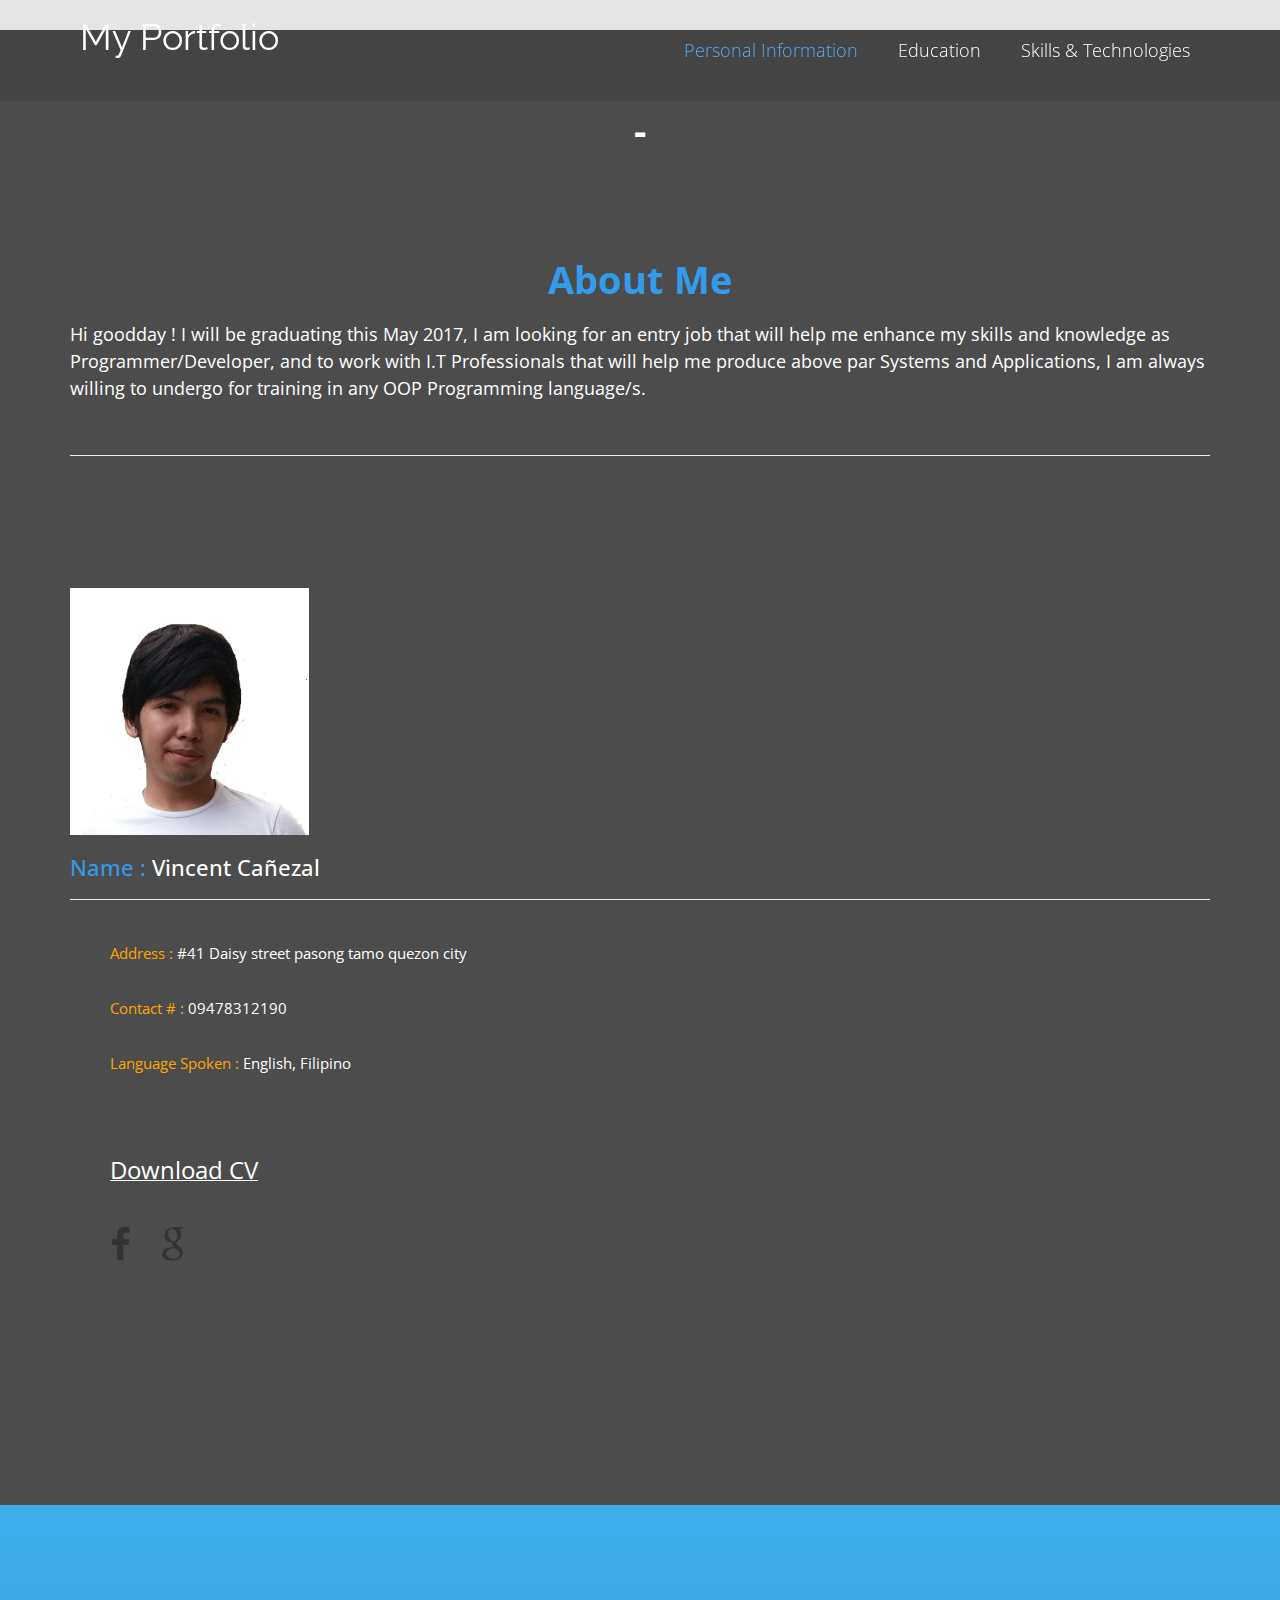
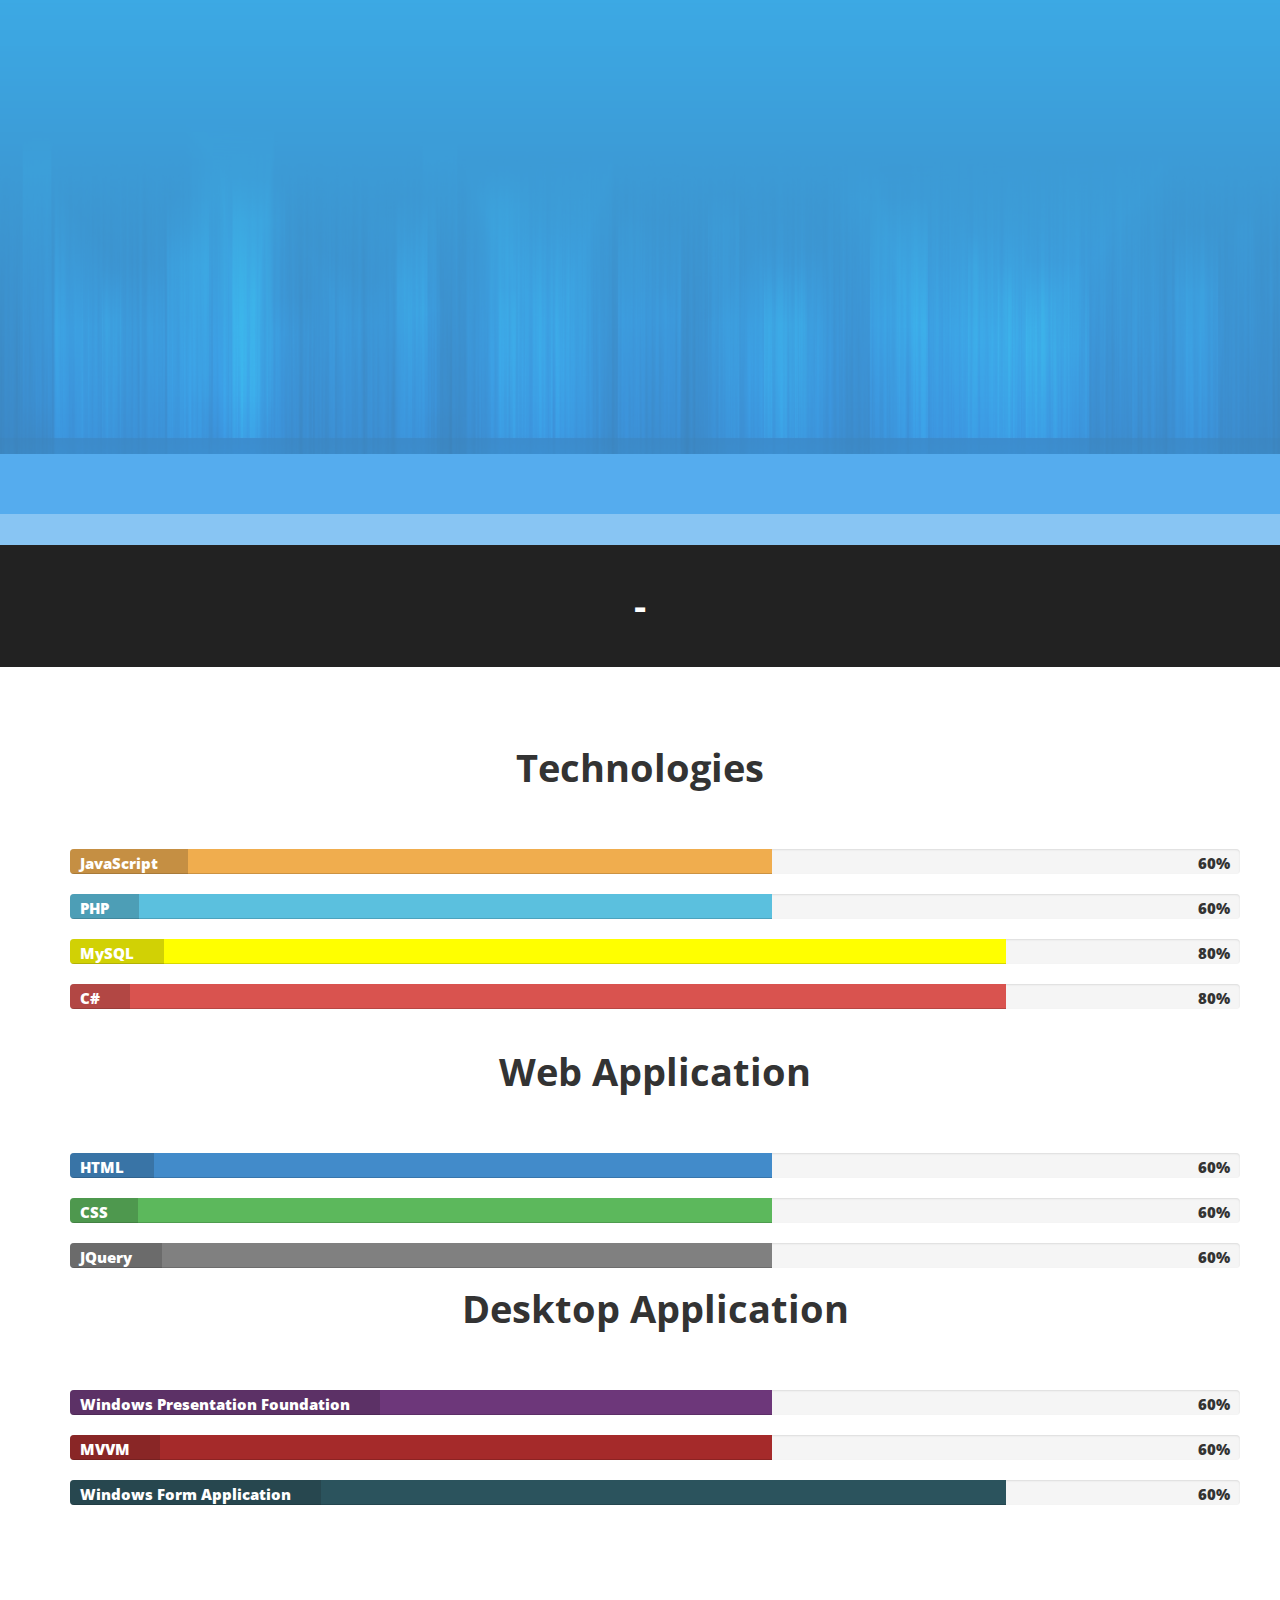
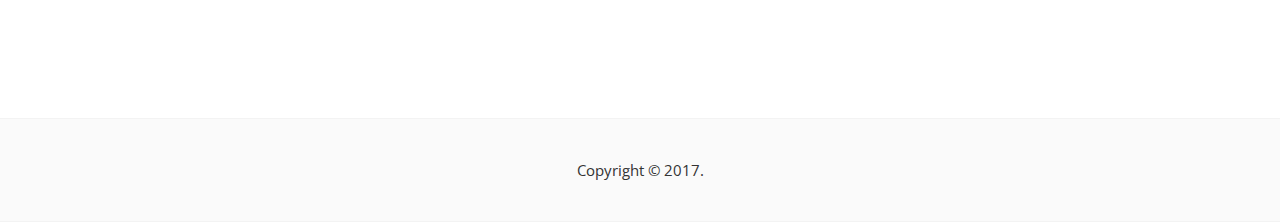
==== index.html @ 4379fb76 "awts" ====
<!DOCTYPE html>
<!--[if IE 9]> <html lang="en" class="ie9"> <![endif]-->
<!--[if !IE]><!-->
<html lang="en">
<!--<![endif]-->
	<head>
		<meta charset="utf-8">
		<title>Cañezal Vincent
		
		</title>
		<meta name="description" content="Worthy a Bootstrap-based, Responsive HTML5 Template">
		<meta name="author" content="htmlcoder.me">

	
		<meta name="viewport" content="width=device-width, initial-scale=1.0">

		
		<link rel="shortcut icon" href="v.gif">

		
		<link href='http://fonts.googleapis.com/css?family=Open+Sans:400italic,700italic,400,700,300&amp;subset=latin,latin-ext' rel='stylesheet' type='text/css'>
		<link href='http://fonts.googleapis.com/css?family=Raleway:700,400,300' rel='stylesheet' type='text/css'>


		<link href="bootstrap/css/bootstrap.css" rel="stylesheet">

	
		<link href="fonts/font-awesome/css/font-awesome.css" rel="stylesheet">

		
		<link href="css/animations.css" rel="stylesheet">

		
		<link href="css/style.css" rel="stylesheet">

	
		<link href="css/custom.css" rel="stylesheet">
	</head>

	<body class="no-trans">

		<div class="scrollToTop"><i class="icon-up-open-big"></i></div>

		<header class="header fixed clearfix navbar navbar-fixed-top">
			<div class="container">
				<div class="row">
					<div class="col-md-4">

						<div class="header-left clearfix">

						
							<div class="logo smooth-scroll">
								
							</div>

							<div class="site-name-and-slogan smooth-scroll">
								<div class="site-name"><a href="#banner">My Portfolio</a></div>
						
							</div>

						</div>
					
					</div>
					<div class="col-md-8">

						
						<div class="header-right clearfix">

					
							
							<div class="main-navigation animated">

								<nav class="navbar navbar-default" role="navigation">
									<div class="container-fluid">

										<div class="navbar-header">
											<button type="button" class="navbar-toggle" data-toggle="collapse" data-target="#navbar-collapse-1">
												<span class="sr-only">Toggle navigation</span>
												<span class="icon-bar"></span>
												<span class="icon-bar"></span>
												<span class="icon-bar"></span>
											</button>
										</div>

										<div class="collapse navbar-collapse scrollspy smooth-scroll" id="navbar-collapse-1">
											<ul class="nav navbar-nav navbar-right">
												<li class="active"><a href="#Personal">Personal Information</a></li>
												
												<li><a href="#Educ">Education</a></li>
											
												<li><a href="#Skills">Skills & Technologies</a></li>
											</ul>
										</div>

									</div>
								</nav>
					

							</div>
				

						</div>
				 

					</div> 
				</div>
			</div>
		</header>
		<div  class="section translucent-bg bg-image-2 pb-clear">
				<div class="container">
					<h1 class="title text-center" id="Personal">-</h1>
					<br><br><br>
					<h1 align="Center"><span>About Me</span></h1>


					<p>
					<font color="#fff" size="4px">
					Hi goodday ! I will be graduating this May 2017, I am looking for an entry job that will help me enhance my skills and knowledge as Programmer/Developer, and to work with I.T Professionals that will help me produce above par Systems and Applications, I am always willing to undergo for training in any OOP Programming language/s.
					</font>
					</p>
					<br>
					<hr>

					<br><br><br><br>

					<br><img src ="images\pic.png" border="solid:1px" style="width:21%"><h3><span Style ="font-color=blue">Name : </span>Vincent Cañezal</h3></img>
					<hr>
					<br>
					<ul style="list-style: none">
						<li><p><font color="orange">Address :</font> #41 Daisy street pasong tamo quezon city</p></li>
						<br>
						<li><p><font color="orange">Contact # : </font>09478312190</p></li>
						<br>
						<li><p><font color="orange">Language Spoken : </font>English, Filipino</p></li>
						<br> <br><br>
						<li><a Style="text-decoration=none" href="ResumeGrad.docx" download><font size="5%">Download CV</font></a><li>

							<ul class="list-icons">
									
								</ul>
								<ul class="social-links">
									<li class="facebook"><a target="_blank" href="https://www.facebook.com/MrCentz"><i class="fa fa-facebook"></i></a></li>
									
									<li class="googleplus"><a target="_top" href="mailto:csVincentCanezal@gmail.com" ><i class="fa fa-google"></i></a></li>
								
								</ul>
					</ul>


					<br><br><br><br><br><br><br>
					<div class="space"></div>
					<div class="row">
						
						<div class="col-sm-6">
							<div class="footer-content">
								<form role="form" id="footer-form">
								
								</form>
							</div>
						</div>
						<div class="col-sm-6">
							<div class="footer-content">
								<p class="large"></p>
							
							</div>
						</div>
					</div>
				</div>
			</div>

		
		<div class="section translucent-bg bg-image-1 blue">
			<div class="container object-non-visible" data-animation-effect="fadeIn">
				<h1 id="Educ"  class="text-center title">Education and Activities</h1>
				<div class="space"></div>
				<div class="row">
					<div class="col-sm-6">
					<hr>
						<div class="media">
							<div class="media-body text-left">

								<h4 class="media-heading">&nbsp;&nbsp;&nbsp;&nbsp; &nbsp;&nbsp;&nbsp;&nbsp;&nbsp;&nbsp;&nbsp;&nbsp;&nbsp;&nbsp;&nbsp;&nbsp;&nbsp;&nbsp;&nbsp;&nbsp;&nbsp;&nbsp;&nbsp;&nbsp;&nbsp;&nbsp;&nbsp;&nbsp;&nbsp;&nbsp;&nbsp;&nbsp;&nbsp;&nbsp;&nbsp;&nbsp;&nbsp;&nbsp;&nbsp;&nbsp;&nbsp;&nbsp;Education</h4>
								<p></p>
							</div>

							<div class="media-right">
								<i class="fa fa-cog"></i>
							</div>
						</div>
						<div class="media">
							<div class="media-body text-right">
								<h4 class="media-heading">School</h4>
								<p>*&nbsp; Systems Technology Institute (STI) Fairview</p>
							</div>
							<div class="media-right">
								<i class="fa fa-graduation-cap"></i>
							</div>
						</div>
						<div class="media">
							<div class="media-body text-right">
								<h4 class="media-heading">Bachelor's Degree</h4>
								<p>* &nbsp;&nbsp; &nbsp;  Bachelor of Science in Computer Science</p>
							</div>
							<div class="media-right">
								<i class="fa fa-desktop"></i>
							</div>
						</div>
						<div class="media">
							<div class="media-body text-right">
								<h4 class="media-heading">Years Attended</h4>
								<p>*     &nbsp;&nbsp; &nbsp; &nbsp; &nbsp; &nbsp; &nbsp; &nbsp; &nbsp; &nbsp; &nbsp; &nbsp; &nbsp; &nbsp; &nbsp; &nbsp; &nbsp; &nbsp; &nbsp; &nbsp; &nbsp; &nbsp; &nbsp; &nbsp; &nbsp;&nbsp; &nbsp;  2013 ~ 2017</p>
							</div>
							<div class="media-right">
								<i class="fa fa-clock-o"></i>
							</div>
						</div>
					</div>
					<hr>
				<div class="space visible-xs"></div>
					<div class="col-sm-6">
						<div class="media">
							<div class="media-right">
								<i class="fa fa-tasks"></i>
							</div>
							<div class="media-body">
								<h4 class="media-heading">School Activities</h4>
								<p></p>
							</div>
							<br>
						</div>
						<div class="media">
							<div class="media-left">
							
							</div>
							<div class="media-body">
								<h4 class="media-heading">* Participate in Into Programming</h4>
								
							</div>
						</div>
						<div class="media">
							<div class="media-left">
								
							</div>
							<div class="media-body">
								<h4 class="media-heading">* Participate in Tower of Hanoi</h4>
								
							</div>
						</div>
						<div class="media">
							<div class="media-left">
						
							</div>
							<div class="media-body">
								<h4 class="media-heading">* 3rd Place in Physics Exhibit ( Educational Game [ C# ] )</h4>
							
							</div>
						</div>
						<div class="media">
							<div class="media-left">
								
							</div>
							<div class="media-body">
								<h4 class="media-heading">* 2nd Place in Speed Typing Contest</h4>
							
							</div>
						</div>
					</div>
				</div>
					</div>
				</div>
			</div>
		</div>
		
		<div class="default-bg space blue">
			<div class="container">
				<div class="row">
					<div class="col-md-8 col-md-offset-2">
						<h1 class="text-center"></h1>
					</div>
				</div>
			</div>
		</div>
		<!-- section end -->

		
					
					</div>
				</div>
			</div>
		</div>
		<!-- section end -->

		
			<!-- section start -->
			<!-- ================ -->
			<div class="translucent-bg blue">
				<div class="container">
					<div class="list-horizontal">
						<div class="row">
							<div class="col-xs-2">
								<div class="list-horizontal-item">
									
								</div>
							</div>
							<div class="col-xs-2">
								<div class="list-horizontal-item">
									
								</div>
							</div>
							<div class="col-xs-2">
								<div class="list-horizontal-item">
									
								</div>
							</div>
							<div class="col-xs-2">
								<div class="list-horizontal-item">
									
								</div>
							</div>
							<div class="col-xs-2">
								<div class="list-horizontal-item">
									
								</div>
							</div>
							<div class="col-xs-2">
								<div class="list-horizontal-item">
							
								</div>
							</div>
						</div>
					</div>
				</div>
			</div>
			<!-- section end -->
		</div>
		<!-- section end -->

		<!-- section start -->
		<!-- ================ -->
		<div class="default-bg space">
			<div class="container">
				<div class="row">
					<div class="col-md-8 col-md-offset-2">
						<h1 class="text-center">-</h1>
					</div>
				</div>
			</div>
		</div>
		<!-- section end -->

		<!-- footer start -->
		<!-- ================ -->
		<footer id="footer">

			<!-- .footer start -->
			<!-- ================ -->
			<div class="footer section">
				<div class="container">
					<h1 class="title text-center" id="Skills">Technologies</h1>
					<div class="space"></div>
												<div class="container">
	<div class="row">
	        
	<div class="progress">
            <div class="progress-bar progress-bar-warning" role="progressbar" aria-valuenow="60" aria-valuemin="0" aria-valuemax="100" style="width: 60%">
                <span class="sr-only">60% Complete (warning)</span>
            </div>
            <span class="progress-type">JavaScript</span>
            <span class="progress-completed">60%</span>
        </div>
<div class="progress">
            <div class="progress-bar progress-bar-info" role="progressbar" aria-valuenow="60" aria-valuemin="0" aria-valuemax="100" style="width: 60%">
                <span class="sr-only">20% Complete (info)</span>
            </div>
            <span class="progress-type">PHP</span>
            <span class="progress-completed">60%</span>
        </div>
       
       <div class="progress">
            <div class="progress-bar progress-bar-danger4" role="progressbar" aria-valuenow="60" aria-valuemin="0" aria-valuemax="100" style="width: 80%">
                <span class="sr-only">20% Complete (info)</span>
            </div>
            <span class="progress-type">MySQL</span>
            <span class="progress-completed">80%</span>
        </div>
         <div class="progress">
            <div class="progress-bar progress-bar-danger" role="progressbar" aria-valuenow="80" aria-valuemin="0" aria-valuemax="100" style="width: 80%">
                <span class="sr-only">80% Complete (danger)</span>
            </div>
            <span class="progress-type">C#</span>
            <span class="progress-completed">80%</span>
        </div>    
<br>
        <h1 class ="title text-center">Web Application</h1>
        <div class ="space"> </div>


         <div class="progress">
            <div class="progress-bar" role="progressbar" aria-valuenow="60" aria-valuemin="0" aria-valuemax="100" style="width: 60%;">
                <span class="sr-only">60% Complete</span>
            </div>
            <span class="progress-type">HTML</span>
            <span class="progress-completed">60%</span>
        </div>
        <div class="progress">
            <div class="progress-bar progress-bar-success" role="progressbar" aria-valuenow="60" aria-valuemin="0" aria-valuemax="100" style="width: 60%">
                <span class="sr-only">40% Complete (success)</span>
            </div>
            <span class="progress-type">CSS </span>
            <span class="progress-completed">60%</span>
        </div>
        
   

          <div class="progress">
            <div class="progress-bar progress-bar-danger2" role="progressbar" aria-valuenow="20" aria-valuemin="0" aria-valuemax="100" style="width: 60%">
                <span class="sr-only">60% Complete (danger)</span>
            </div>
            <span class="progress-type">JQuery</span>
            <span class="progress-completed">60%</span>
        </div>

 

       <h1 class="title text-center">Desktop Application</h1>
       <div class="space"> </div>

		<div class="progress">
            <div class="progress-bar progress-bar-danger3" role="progressbar" aria-valuenow="20" aria-valuemin="0" aria-valuemax="100" style="width: 60%">
                <span class="sr-only">60% Complete (danger)</span>
            </div>
            <span class="progress-type">Windows Presentation Foundation</span>
            <span class="progress-completed">60%</span>
        </div>

         <div class="progress">
            <div class="progress-bar progress-bar-danger5" role="progressbar" aria-valuenow="20" aria-valuemin="0" aria-valuemax="100" style="width: 60%">
                <span class="sr-only">60% Complete (danger)</span>
            </div>
            <span class="progress-type">MVVM</span>
            <span class="progress-completed">60%</span>
        </div>
       <div class="progress">
            <div class="progress-bar progress-bar-danger6" role="progressbar" aria-valuenow="20" aria-valuemin="0" aria-valuemax="100" style="width: 80%">
                <span class="sr-only">60% Complete (danger)</span>
            </div>
            <span class="progress-type">Windows Form Application</span>
            <span class="progress-completed">60%</span>
        </div>

		

    

          
	</div>


</div>
						<div class="col-sm-6">
							<div class="footer-content">
							<br><br><br><br><br>
							</div>
						</div>
					</div>
				</div>
			</div>
			<!-- .footer end -->

			<!-- .subfooter start -->
			<!-- ================ -->
			<div class="subfooter">
				<div class="container">
					<div class="row">
						<div class="col-md-12">
							<p class="text-center">Copyright © 2017.</p>
						</div>
					</div>
				</div>
			</div>
			<!-- .subfooter end -->

		</footer>
		<!-- footer end -->

		<!-- JavaScript files placed at the end of the document so the pages load faster
		================================================== -->
		<!-- Jquery and Bootstap core js files -->
		<script type="text/javascript" src="plugins/jquery.min.js"></script>
		<script type="text/javascript" src="bootstrap/js/bootstrap.min.js"></script>

		<!-- Modernizr javascript -->
		<script type="text/javascript" src="plugins/modernizr.js"></script>

		<!-- Isotope javascript -->
		<script type="text/javascript" src="plugins/isotope/isotope.pkgd.min.js"></script>
		
		<!-- Backstretch javascript -->
		<script type="text/javascript" src="plugins/jquery.backstretch.min.js"></script>

		<!-- Appear javascript -->
		<script type="text/javascript" src="plugins/jquery.appear.js"></script>

		<!-- Initialization of Plugins -->
		<script type="text/javascript" src="js/template.js"></script>

		<!-- Custom Scripts -->
		<script type="text/javascript" src="js/custom.js"></script>

	</body>
</html>
---- css/animations.css ----
/*!
Animate.css - http://daneden.me/animate
Licensed under the MIT license - http://opensource.org/licenses/MIT

Copyright (c) 2014 Daniel Eden
*/

@import url(animate.css);

/*
Theme Name: Worthy - Free Powerful Theme by HtmlCoder
Author:HtmlCoder
Author URI:http://www.htmlcoder.me
Version:1.0.0
Created:November 2014
License: Creative Commons Attribution 3.0 License (https://creativecommons.org/licenses/by/3.0/)
File Description: Custom Animations
*/

/*Custom Animations*/

@-webkit-keyframes fadeInDownSmall {
  0% {
    opacity: 0;
    -webkit-transform: translate3d(0, -20px, 0);
    transform: translate3d(0, -20px, 0);
  }

  100% {
    opacity: 1;
    -webkit-transform: translate3d(0, 0, 0);
    transform: translate3d(0, 0, 0);
  }
}

@keyframes fadeInDownSmall {
  0% {
    opacity: 0;
    -webkit-transform: translate3d(0, -20px, 0);
    -ms-transform: translate3d(0, -20px, 0);
    transform: translate3d(0, -20px, 0);
  }

  100% {
    opacity: 1;
    -webkit-transform: translate3d(0, 0, 0);
    -ms-transform: translate3d(0, 0, 0);
    transform: translate3d(0, 0, 0);
  }
}

.fadeInDownSmall {
  -webkit-animation-name: fadeInDownSmall;
  animation-name: fadeInDownSmall;
}

@-webkit-keyframes fadeInLeftSmall {
  0% {
    opacity: 0;
    -webkit-transform: translate3d(-20px, 0, 0);
    transform: translate3d(-20px, 0, 0);
  }

  100% {
    opacity: 1;
    -webkit-transform: none;
    transform: none;
  }
}

@keyframes fadeInLeftSmall {
  0% {
    opacity: 0;
    -webkit-transform: translate3d(-20px, 0, 0);
    -ms-transform: translate3d(-20px, 0, 0);
    transform: translate3d(-20px, 0, 0);
  }

  100% {
    opacity: 1;
    -webkit-transform: none;
    -ms-transform: none;
    transform: none;
  }
}

.fadeInLeftSmall {
  -webkit-animation-name: fadeInLeftSmall;
  animation-name: fadeInLeftSmall;
}

@-webkit-keyframes fadeInRightSmall {
  0% {
    opacity: 0;
    -webkit-transform: translate3d(20px, 0, 0);
    transform: translate3d(20px, 0, 0);
  }

  100% {
    opacity: 1;
    -webkit-transform: none;
    transform: none;
  }
}

@keyframes fadeInRightSmall {
  0% {
    opacity: 0;
    -webkit-transform: translate3d(20px, 0, 0);
    -ms-transform: translate3d(20px, 0, 0);
    transform: translate3d(20px, 0, 0);
  }

  100% {
    opacity: 1;
    -webkit-transform: none;
    -ms-transform: none;
    transform: none;
  }
}

.fadeInRightSmall {
  -webkit-animation-name: fadeInRightSmall;
  animation-name: fadeInRightSmall;
}

@-webkit-keyframes fadeInUpSmall {
  0% {
    opacity: 0;
    -webkit-transform: translate3d(0, 20px, 0);
    transform: translate3d(0, 20px, 0);
  }

  100% {
    opacity: 1;
    -webkit-transform: none;
    transform: none;
  }
}

@keyframes fadeInUpSmall {
  0% {
    opacity: 0;
    -webkit-transform: translate3d(0, 20px, 0);
    -ms-transform: translate3d(0, 20px, 0);
    transform: translate3d(0, 20px, 0);
  }

  100% {
    opacity: 1;
    -webkit-transform: none;
    -ms-transform: none;
    transform: none;
  }
}

.fadeInUpSmall {
  -webkit-animation-name: fadeInUpSmall;
  animation-name: fadeInUpSmall;
}
---- css/style.css ----
li#cv:hover
{
		border:solid;
	border-color:white;
	border-width:1px;
}
li#email:hover
{
		border:solid;
	border-color:white;
	border-width:1px;
	text-align:bottom;
}


li#cv
{
	font-size:16px;
	text-decoration: none;
}

li.View{

	display:inline-block;
    float:left;
    background-color:#111;
     text-align: center;
     font-size:20px;
    width:10%;
    height:50px;
    text-decoration: none;
   
    margin-left:2px;
 
	
}
body {
	font-family: 'Open Sans', sans-serif;
}
.site-name {
	font-family: 'Raleway', sans-serif;
}
html,
body {
	height: 100%;
}
body {
	font-size: 15px;
	line-height: 1.50;
	color: #333333;
	background-color: #ffffff;
	position: relative;
}
h1,
h2,
h3,
h4,
h5,
h6 {
	color: #333333;
}
h1 {
	font-size: 38px;
	font-weight: 700;
	margin-bottom: 20px;
}
h2 {
	font-size: 28px;
	margin-bottom: 15px;
}
h3 {
	font-size: 22px;
}
h4 {
	font-size: 18px;
	font-weight: 700;
}
h5 {
	font-size: 16px;
	text-transform: uppercase;
	font-weight: 700;
}
h6 {
	font-weight: 700;
}
h1 span,
h2 span,
h3 span,
h4 span {
	color: #339BEB;
}
.text-colored {
	color: #55acee;
}
a {
	color: #55acee;
}
a:hover {
	color: #339BEB;
}
a:focus,
a:active {
	outline: none;
}
.large {
	font-size: 18px;
}
img {
	display: block;
	max-width: 100%;
	height: auto;
}
.list-unstyled li {
	padding: 5px 0;
}
.list-horizontal {
	padding: 15px 0;
}
.list-horizontal-item img {
	display: block;
	margin: 0 auto;
}
.list-icons {
	padding: 0;
	margin: 20px 0;
	list-style: none;
	font-size: 18px;
}
.list-icons li {
	padding: 0 0 15px 0;
}
blockquote {
	border-left: none;
	padding-left: 0;
	padding-right: 0;
}
.title {
	margin-top: 0;
}

/* Layout
----------------------------------------------------------------------------- */
.header {
	color: #ffffff;
	background-color: rgba(0, 0, 0, 0.10);
	padding: 10px 0;
	-webkit-transition: all 0.2s ease-in-out;
	-moz-transition: all 0.2s ease-in-out;
	-o-transition: all 0.2s ease-in-out;
	-ms-transition: all 0.2s ease-in-out;
	transition: all 0.2s ease-in-out;
}
.banner {
	width: 100%;
	height: 100%;
	min-height: 100%;
	position: relative;
	color: #fff;
	background: url("../images/grayback.jpg") 50% 0px no-repeat;
}
.banner-image {


}
.banner:after {
	position: absolute;
	top: 0;
	left: 0;
	right: 0;
	bottom: 0;
	background-color: rgba(23, 32, 42, 0.55);
	content: "";
}
.banner-caption {
	position: absolute;
	top: 20%;
	left:2%;
	width: 100%;
	z-index: 2;
}
.subfooter {
	background-color: #fafafa;
	border-top: 1px solid #f3f3f3;
	border-bottom: 1px solid #f3f3f3;
	padding: 40px 0;
}
.section {
	background-color: #ffffff;
	padding: 80px 0;
}

/* Backgrounds
----------------------------------------------------------------------------- */
.default-bg {
	background-color: #222222;
	color: #ffffff;
}
.default-bg.blue {
	background-color: #55acee;
}
.translucent-bg {
	color: #ffffff;
}
.default-bg h1,
.default-bg h2,
.default-bg h3,
.default-bg h4,
.default-bg h5,
.default-bg h6,
.translucent-bg h1,
.translucent-bg h2,
.translucent-bg h3,
.translucent-bg h4,
.translucent-bg h5,
.translucent-bg h6 {
	color: #ffffff;
}
.default-bg blockquote footer,
.translucent-bg blockquote footer {
	color: #cccccc;
}
.default-bg a,
.translucent-bg a {
	color: #ffffff;
	text-decoration: underline;
}
.default-bg a:hover,
.translucent-bg a:hover {
	text-decoration: none;
}
.translucent-bg {
	-webkit-background-size: cover !important;
	-moz-background-size: cover !important;
	-o-background-size: cover !important;
	background-size: cover !important;
	background-position: 50% 0;
	background-repeat: no-repeat;
	z-index: 1;
	position: relative;
}
.translucent-bg .translucent-bg {
	margin-top: 80px;
	z-index: 3;
}
.translucent-bg:after {
	content: "";
	position: absolute;
	top: 0;
	left: 0;
	z-index: 2;
	width: 100%;
	height: 100%;
	background-color: rgba(0, 0, 0, 0.7);
}
.translucent-bg.blue:after {
	background-color: rgba(85, 172, 238, 0.7);
}
.translucent-bg .container {
	z-index: 3;
	position: relative;
}
.bg-image-1 {
	background: url("../images/lightblues.jpg") 50% 0px no-repeat;
}
.bg-image-2 {
	background: url("../images/bg-image-2.jpg") 50% 0px no-repeat;
}

/* Misc
----------------------------------------------------------------------------- */
.object-non-visible {
	opacity: 0;
	filter: alpha(opacity=0);
}
.object-visible,
.touch .object-non-visible {
	opacity: 1 !important;
	filter: alpha(opacity=100) !important;
}

/* Targeting only Firefox for smoothest animations */
@-moz-document url-prefix() {
	.object-visible,
	.touch .object-non-visible {
		-webkit-transition: opacity 0.6s ease-in-out;
		-moz-transition: opacity 0.6s ease-in-out;
		-o-transition: opacity 0.6s ease-in-out;
		-ms-transition: opacity 0.6s ease-in-out;
		transition: opacity 0.6s ease-in-out;
	}
}
.space {
	padding: 20px 0;
}
.pr-10 {
	padding-right: 10px;
}
.pl-10 {
	padding-left: 10px;
}
.pb-clear {
	padding-bottom: 0;
}

/* Sections
----------------------------------------------------------------------------- */
.banner-caption h1,
.banner-caption h2,
.banner-caption h3,
.banner-caption h4,
.banner-caption h5,
.banner-caption h6 {
	color: #ffffff;
}
.banner-caption h1 {
	font-size: 60px;
}
.subfooter p {
	margin-bottom: 0;
}

/* Template Components
----------------------------------------------------------------------------- */
/* Buttons
---------------------------------- */
.btn {
	padding: 8px 15px;
	font-size: 14px;
	line-height: 1.42857143;
	min-width: 160px;
	text-align: center;
	border-radius: 0;
	text-transform: uppercase;
	-webkit-transition: all 0.2s ease-in-out;
	-moz-transition: all 0.2s ease-in-out;
	-ms-transition: all 0.2s ease-in-out;
	-o-transition: all 0.2s ease-in-out;
	transition: all 0.2s ease-in-out;
}
.btn-default {
	color: #55acee;
	border: 1px solid #cccccc;
}
.btn-default:hover {
	color: #ffffff;
	background-color: #339BEB;
	border-color: #339BEB;
}

/* Collapse
---------------------------------- */
.panel-group .panel {
	-webkit-border-radius: 0px;
	-moz-border-radius: 0px;
	border-radius: 0px;
	border: none;
}
.panel-default > .panel-heading {
	padding: 0;
	outline: none;
	border: none;
	-webkit-border-radius: 0;
	-moz-border-radius: 0;
	-o-border-radius: 0;
	border-radius: 0;
	width: 100%;
}
.panel-default > .panel-heading + .panel-collapse > .panel-body {
	border: 1px solid #f0f0f0;
	border-top: none;
	background-color: #fafafa
}
.panel-heading a {
	font-weight: 400;
	padding: 12px 35px 12px 15px;
	display: inline-block;
	width: 100%;
	background-color: #55acee;
	color: #ffffff;
	position: relative;
	text-decoration: none;
}
.panel-heading a.collapsed {
	color: #ffffff;
	background-color: #333333;
}
.panel-heading a:after {
	font-family: "FontAwesome";
	content: "\f147";
	position: absolute;
	right: 15px;
	font-size: 14px;
	font-weight: 300;
	top: 50%;
	line-height: 1;
	margin-top: -7px;
}
.panel-heading a.collapsed:after {
	content: "\f196";
}
.panel-heading a:hover {
	text-decoration: none;
	background-color: #55acee;
	color: #ffffff;
}
.panel-title a i {
	padding-right: 10px;
	font-size: 20px;
}

/* Pills
---------------------------------- */
.nav-pills > li.active > a,
.nav-pills > li.active > a:hover,
.nav-pills > li.active > a:focus,
.nav-pills > li > a:hover {
	background-color: #55acee;
	border-color: #55acee;
	color: #ffffff;
}
.nav-pills > li > a {
	border-radius: 0;
	padding: 8px 20px;
	border: 1px solid #cacaca;
	color: #666666;
	font-size: 12px;
	text-transform: uppercase;
	font-weight: 300;
}

/* Forms
---------------------------------- */
.form-control {
	height: 45px;
	-webkit-border-radius: 0px;
	-moz-border-radius: 0px;
	border-radius: 0px;
}
.form-control-feedback {
	color: #cccccc;
}
.has-feedback label.sr-only ~ .form-control-feedback {
	top: 15px;
}
textarea {
	resize: vertical;
}

/* Modals
---------------------------------- */
.modal-content {
	-webkit-border-radius: 0px;
	-moz-border-radius: 0px;
	border-radius: 0px;
}
.modal-header {
	background-color: #55acee;
	color: #ffffff;
}
.modal-header h4 {
	color: #ffffff;
}
.modal-header .close {
	font-weight: 300;
	color: #FFFFFF;
	text-shadow: none;
	filter: alpha(opacity=100);
	opacity: 1;
}

/* Large devices (Large desktops 1200px and up) */
@media (min-width:1200px) {
	.modal-lg {
		width: 1140px;
	}
}

/* Media
---------------------------------- */
.media .fa {
	font-size: 24px;
	width: 40px;
	height: 25px;
	line-height: 25px;
	padding: 0 5px;
	text-align: center;
}

/* Navigations
----------------------------------------------------------------------------- */
.header .navbar {
	margin-bottom: 0;
}
.main-navigation .navbar-default {
	background-color: transparent;
	border: none;
}
.main-navigation .navbar-default .navbar-nav > li > a {
	color: #fff;
	padding: 10px 20px;
	font-size: 18px;
	font-weight: 300;
}
.main-navigation .navbar-default .navbar-nav > li.active > a {
	background-color: transparent;
	color: #55acee;
}
.main-navigation .navbar-default .navbar-nav > li > a:hover,
.main-navigation .navbar-default .navbar-nav > li.active > a:hover {
	color: #55acee;
}
@media (min-width:768px) {
	.main-navigation .navbar-default .navbar-nav > li > a {
		padding-top: 30px;
		padding-bottom: 30px;
		-webkit-transition: all 0.3s ease-in-out;
		-moz-transition: all 0.3s ease-in-out;
		-o-transition: all 0.3s ease-in-out;
		-ms-transition: all 0.3s ease-in-out;
		transition: all 0.3s ease-in-out;
	}
}
@media (min-width:768px) and (max-width:991px) {
	.main-navigation .container-fluid {
		padding-left: 0;
		padding-right: 0;
	}
	.navbar-nav {
		float: left !important;
	}
}
@media (max-width:767px) {
	.header.navbar-fixed-top {
		position: absolute;
	}
}

/* Fixed Header
----------------------------------------------------------------------------- */
.fixed-header-on .header {
	background-color: rgba(0, 0, 0, 0.95);
	padding: 5px 0;
}
.fixed-header-on .site-name {
	font-size: 24px;
}
.fixed-header-on .logo {
	-webkit-transform: scale(0.8);
	transform: scale(0.8);
	margin-top: 0;
	margin-bottom: 0;
}
@media (min-width:768px) {
	.fixed-header-on .navbar-default .navbar-nav > li > a {
		padding-top: 20px;
		padding-bottom: 20px;
	}
}
@media (max-width:991px) {
	.fixed-header-on .logo,
	.fixed-header-on .site-name,
	.fixed-header-on .site-slogan {
		display: none;
	}
}

/* Blocks/Widgets
----------------------------------------------------------------------------- */
/* Logo, Site Name, Site Slogan
---------------------------------- */
.logo {
	margin: 10px 10px 10px 0;
	-webkit-transition: all 0.3s ease-in-out;
	-moz-transition: all 0.3s ease-in-out;
	-o-transition: all 0.3s ease-in-out;
	-ms-transition: all 0.3s ease-in-out;
	transition: all 0.3s ease-in-out;
}
.logo,
.site-name-and-slogan {
	float: left;
}
.site-name {
	font-size: 36px;
	-webkit-transition: all 0.3s ease-in-out;
	-moz-transition: all 0.3s ease-in-out;
	-o-transition: all 0.3s ease-in-out;
	-ms-transition: all 0.3s ease-in-out;
	transition: all 0.3s ease-in-out;
}
.site-name a {
	color: #ffffff;
}
.site-name a:hover {
	text-decoration: none;
}
.site-slogan {
	font-size: 12px;
}

/* Testimonials
---------------------------------- */
.testimonial .media-left {
	width: 60px;
}

/* Social Links
---------------------------------- */
.social-links {
	padding: 0;
	list-style: none;
	margin: 15px 0;
}
.social-links li {
	margin: 10px 25px 10px 0;
	display: inline-block;
	font-size: 36px;
}
.social-links li a {
	color: #333333;
	-webkit-transition: all 0.2s ease-in-out;
	-moz-transition: all 0.2s ease-in-out;
	-o-transition: all 0.2s ease-in-out;
	-ms-transition: all 0.2s ease-in-out;
	transition: all 0.2s ease-in-out;
}
.social-links li.twitter a:hover {
	color: #55acee;
}
.social-links li.skype a:hover {
	color: #00aff0;
}
.social-links li.linkedin a:hover {
	color: #0976b4;
}
.social-links li.googleplus a:hover {
	color: #dd4b39;
}
.social-links li.youtube a:hover {
	color: #b31217;
}
.social-links li.flickr a:hover {
	color: #ff0084;
}
.social-links li.facebook a:hover {
	color: #3b5998;
}
.social-links li.pinterest a:hover {
	color: #cb2027;
}

/* Isotope Items
---------------------------------- */
.filters {
	margin: 0 0 30px 0;
}
.filters .nav-pills > li {
	margin-right: 2px;
	margin-bottom: 2px;
}
.filters .nav-pills > li + li {
	margin-left: 0px;
}
.text-center.filters .nav-pills > li {
	margin-right: 2px;
	margin-left: 2px;
	margin-bottom: 2px;
	display: inline-block;
	float: none;
}
.isotope-container {
	overflow: hidden;
}
.isotope-item {
	margin-bottom: 20px;
}
.isotope-item .btn-default {
	color: #999999;
}
.isotope-item .btn-default:hover {
	color: #ffffff;
}
@media (max-width:480px) {
	.filters .nav-pills > li {
		width: 100%;
		display: block;
	}
}

/* Images Overlay
----------------------------------------------------------------------------- */
.overlay-container {
	position: relative;
	display: block;
	overflow: hidden;
}
.overlay {
	position: absolute;
	top: 0;
	bottom: -1px;
	left: 0;
	right: -1px;
	background-color: rgba(85, 172, 238, 0.9);
	cursor: pointer;
	overflow: hidden;
	opacity: 0;
	filter: alpha(opacity=0);
	-webkit-transform: scale(0.8);
	transform: scale(0.8);
	-webkit-transition: all linear 0.2s;
	-moz-transition: all linear 0.2s;
	-ms-transition: all linear 0.2s;
	-o-transition: all linear 0.2s;
	transition: all linear 0.2s;
}
.overlay:hover {
	text-decoration: none;
}
.overlay span {
	position: absolute;
	display: block;
	bottom: 10px;
	text-align: center;
	width: 100%;
	color: #ffffff;
	font-size: 13px;
	font-weight: 300;
}
.overlay i {
	position: absolute;
	left: 50%;
	top: 50%;
	font-size: 18px;
	line-height: 1x;
	color: #ffffff;
	margin-top: -8px;
	margin-left: -8px;
	text-align: center;
}
.overlay-container:hover .overlay {
	opacity: 1;
	filter: alpha(opacity=100);
	-webkit-transform: scale(1);
	transform: scale(1);
}
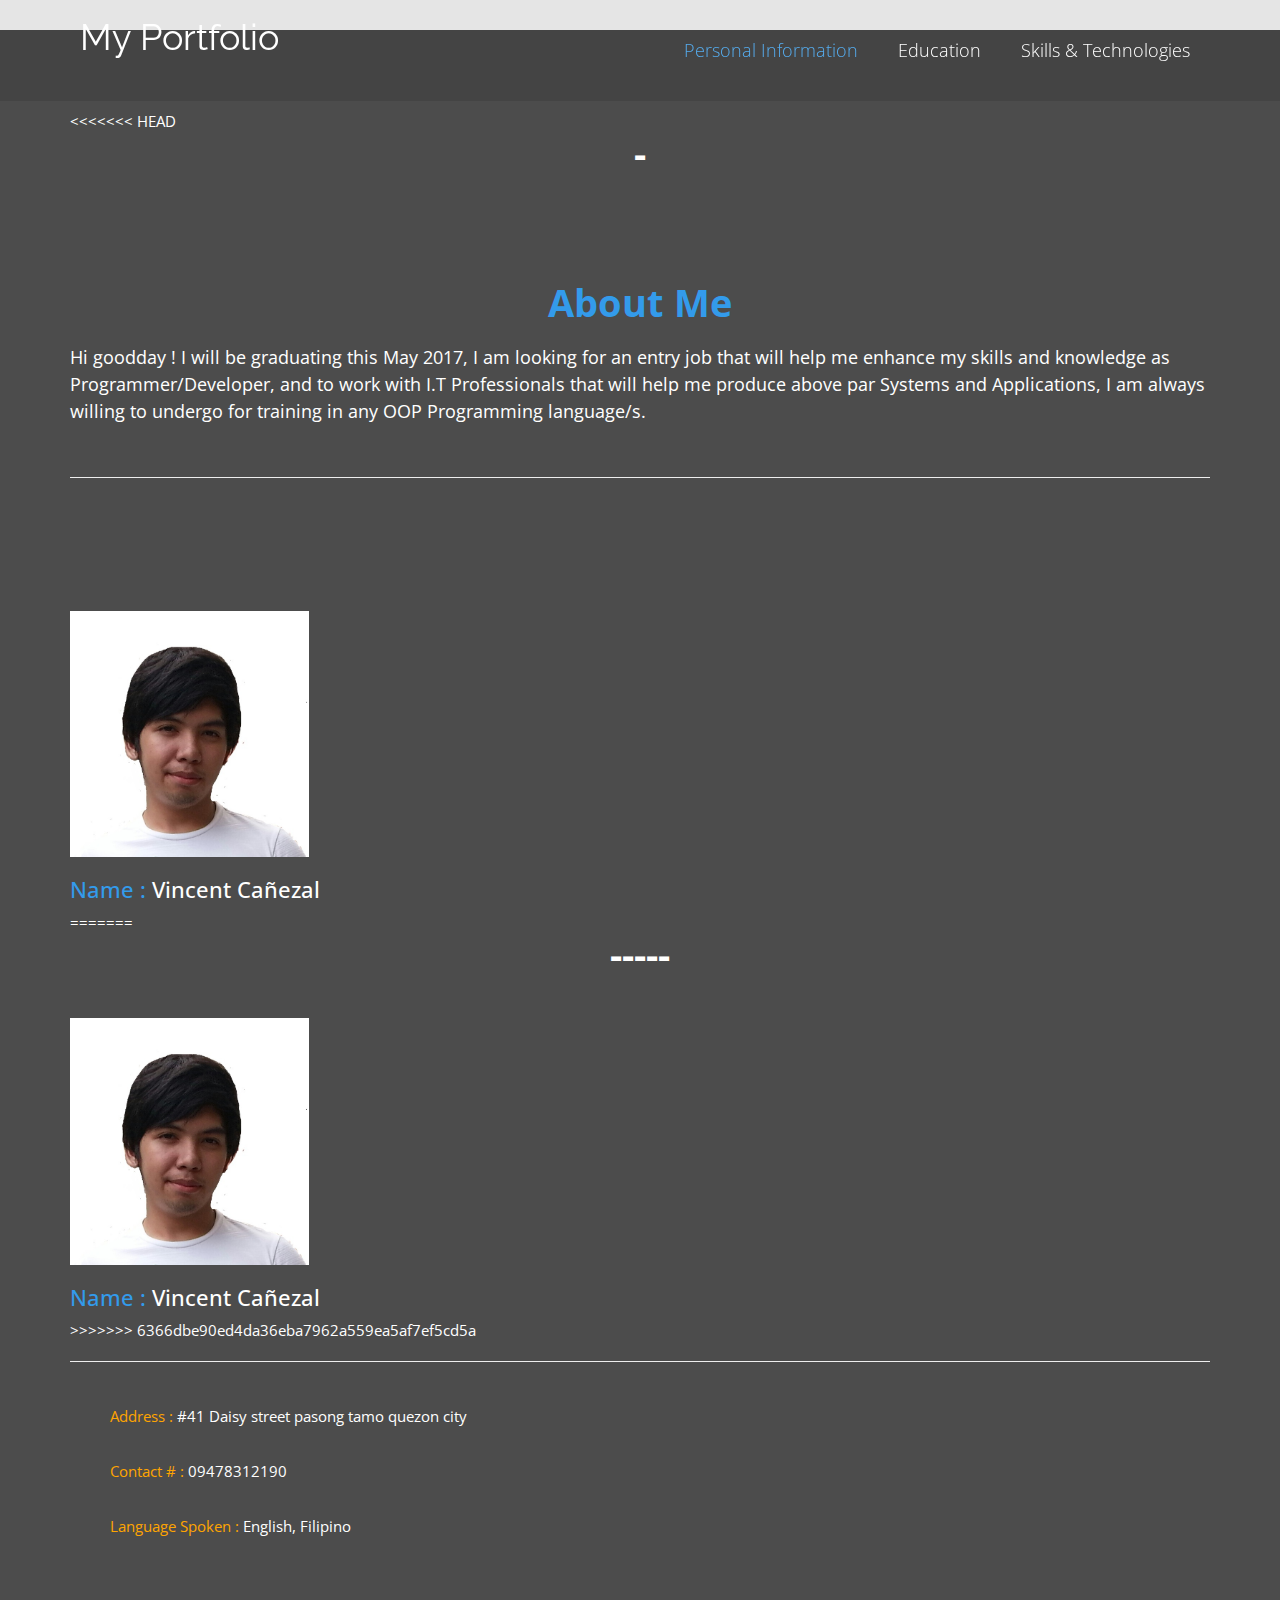
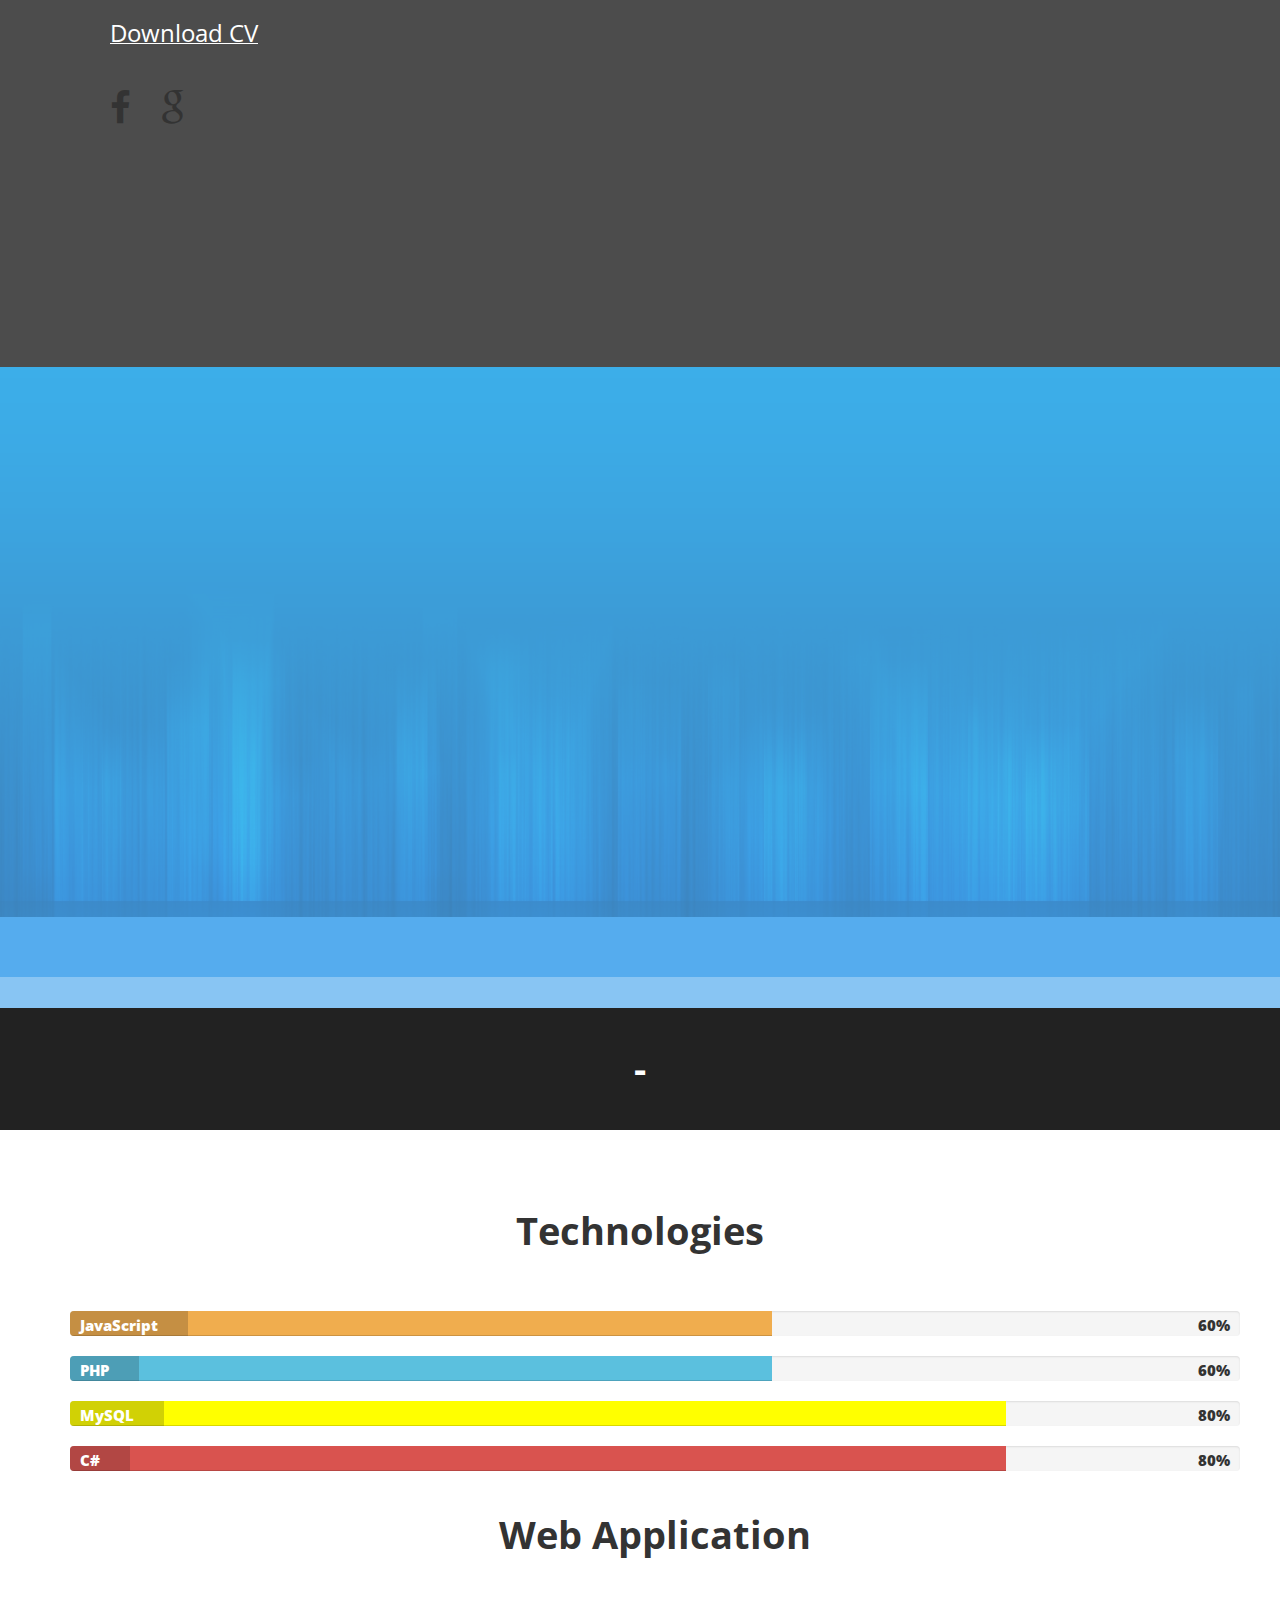
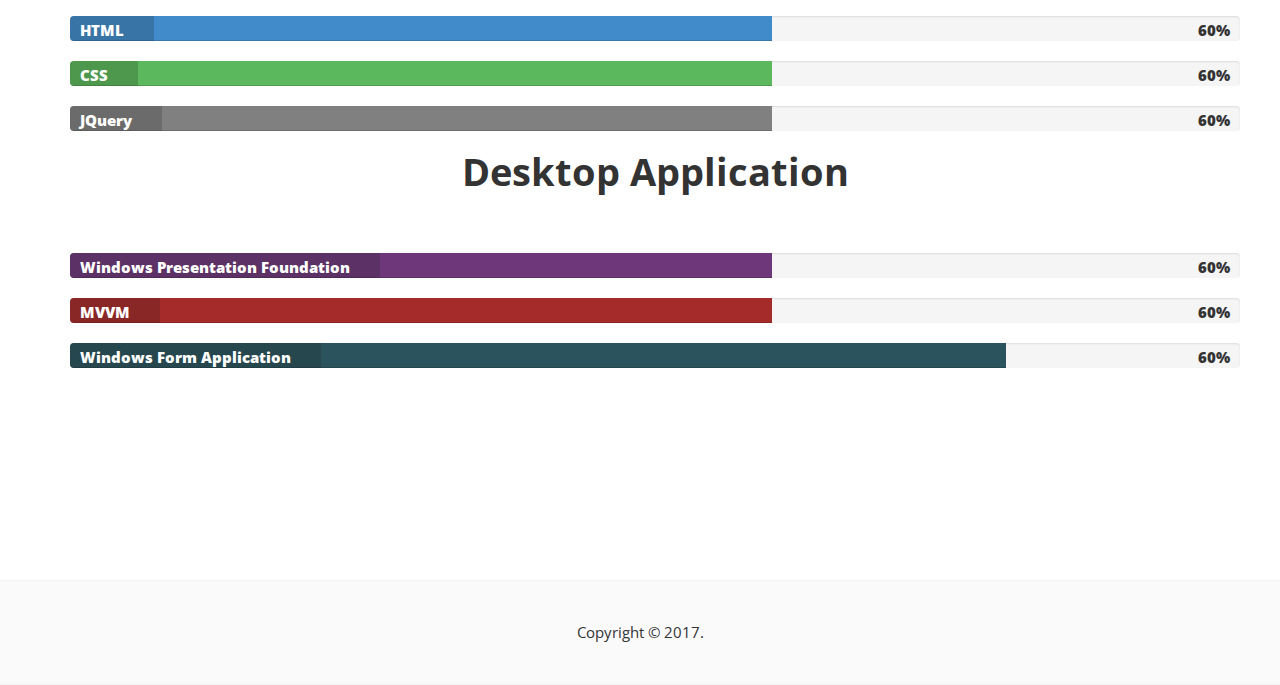
==== commit 30a2f3eb: "m'" ====
--- a/index.html
+++ b/index.html
@@ -108,6 +108,7 @@
 		</header>
 		<div  class="section translucent-bg bg-image-2 pb-clear">
 				<div class="container">
+<<<<<<< HEAD
 					<h1 class="title text-center" id="Personal">-</h1>
 					<br><br><br>
 					<h1 align="Center"><span>About Me</span></h1>
@@ -124,6 +125,10 @@
 					<br><br><br><br>
 
 					<br><img src ="images\pic.png" border="solid:1px" style="width:21%"><h3><span Style ="font-color=blue">Name : </span>Vincent Cañezal</h3></img>
+=======
+					<h1 class="title text-center" id="Personal">-----</h1>
+					<br><img src ="images\pic.png" border="solid:1px" Style="width:21%"><h3><span style ="font-color=blue">Name : </span>Vincent Cañezal</h3></img>
+>>>>>>> 6366dbe90ed4da36eba7962a559ea5af7ef5cd5a
 					<hr>
 					<br>
 					<ul style="list-style: none">
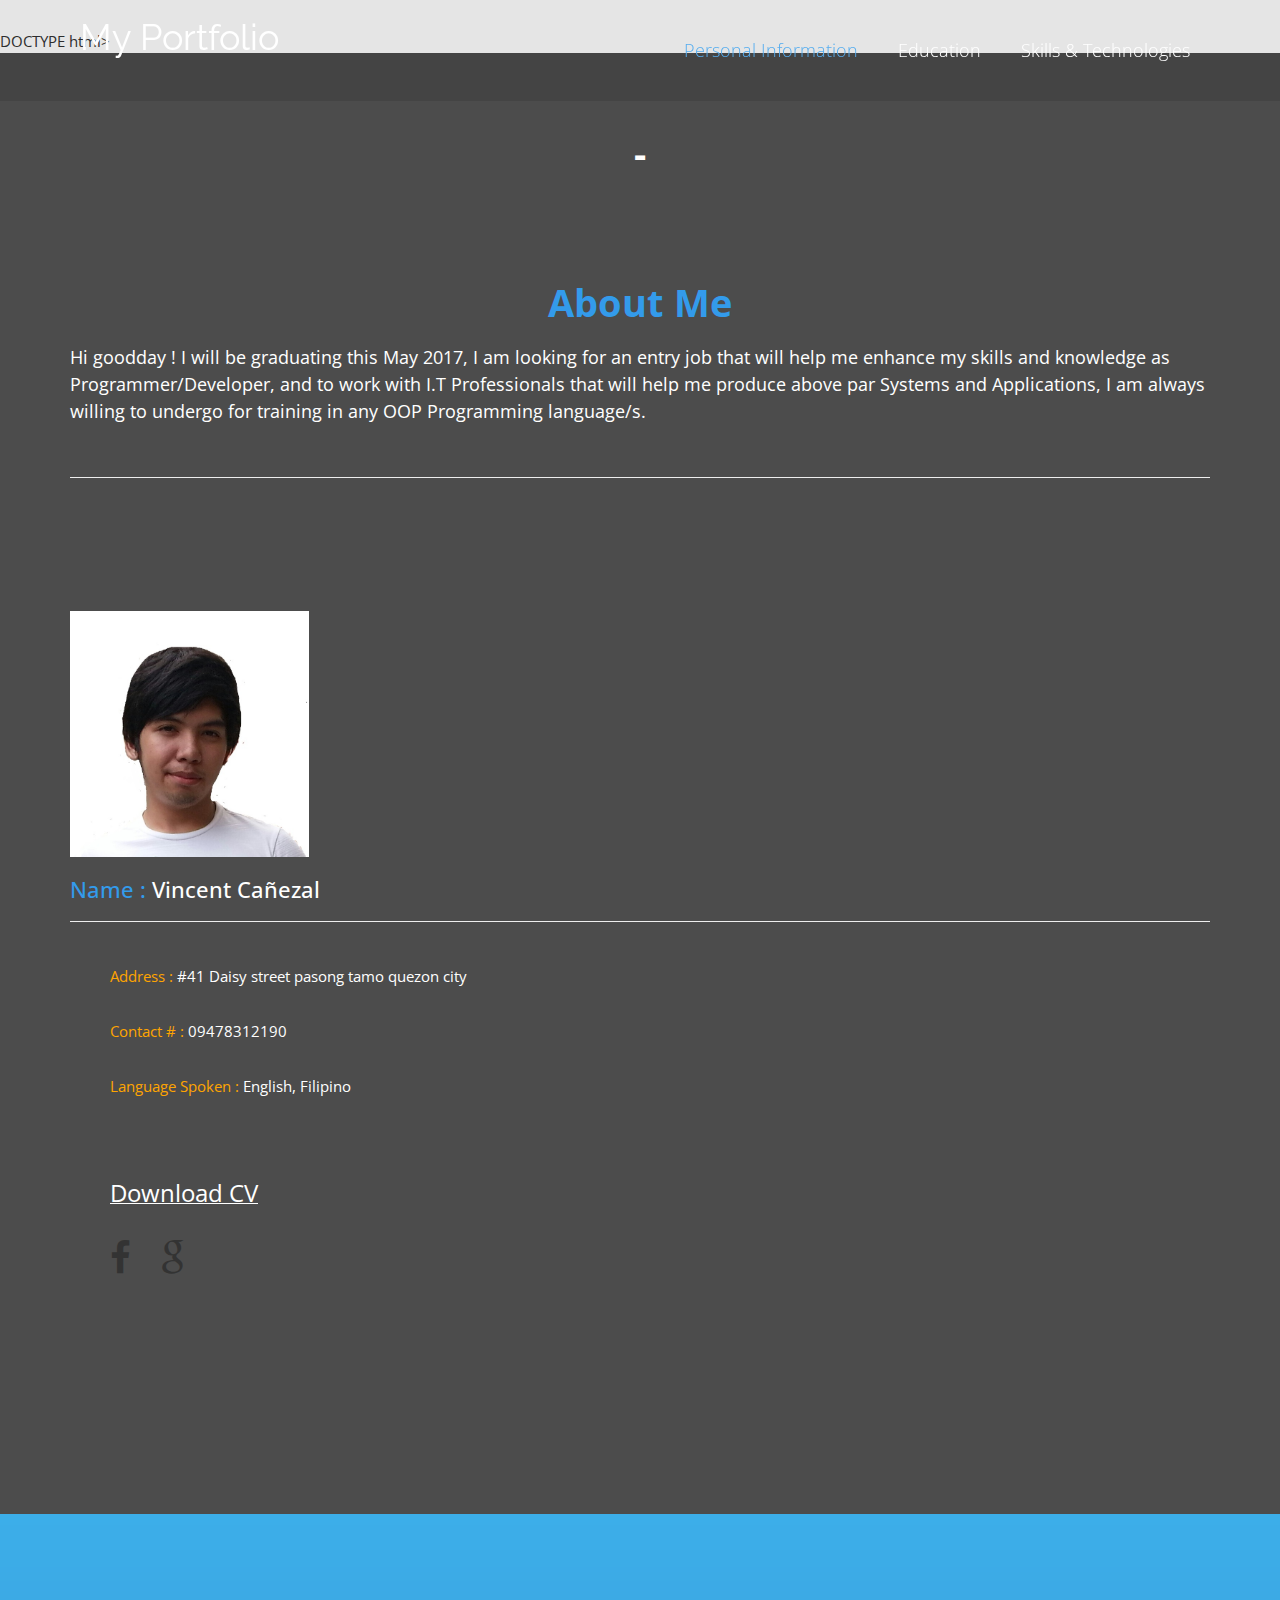
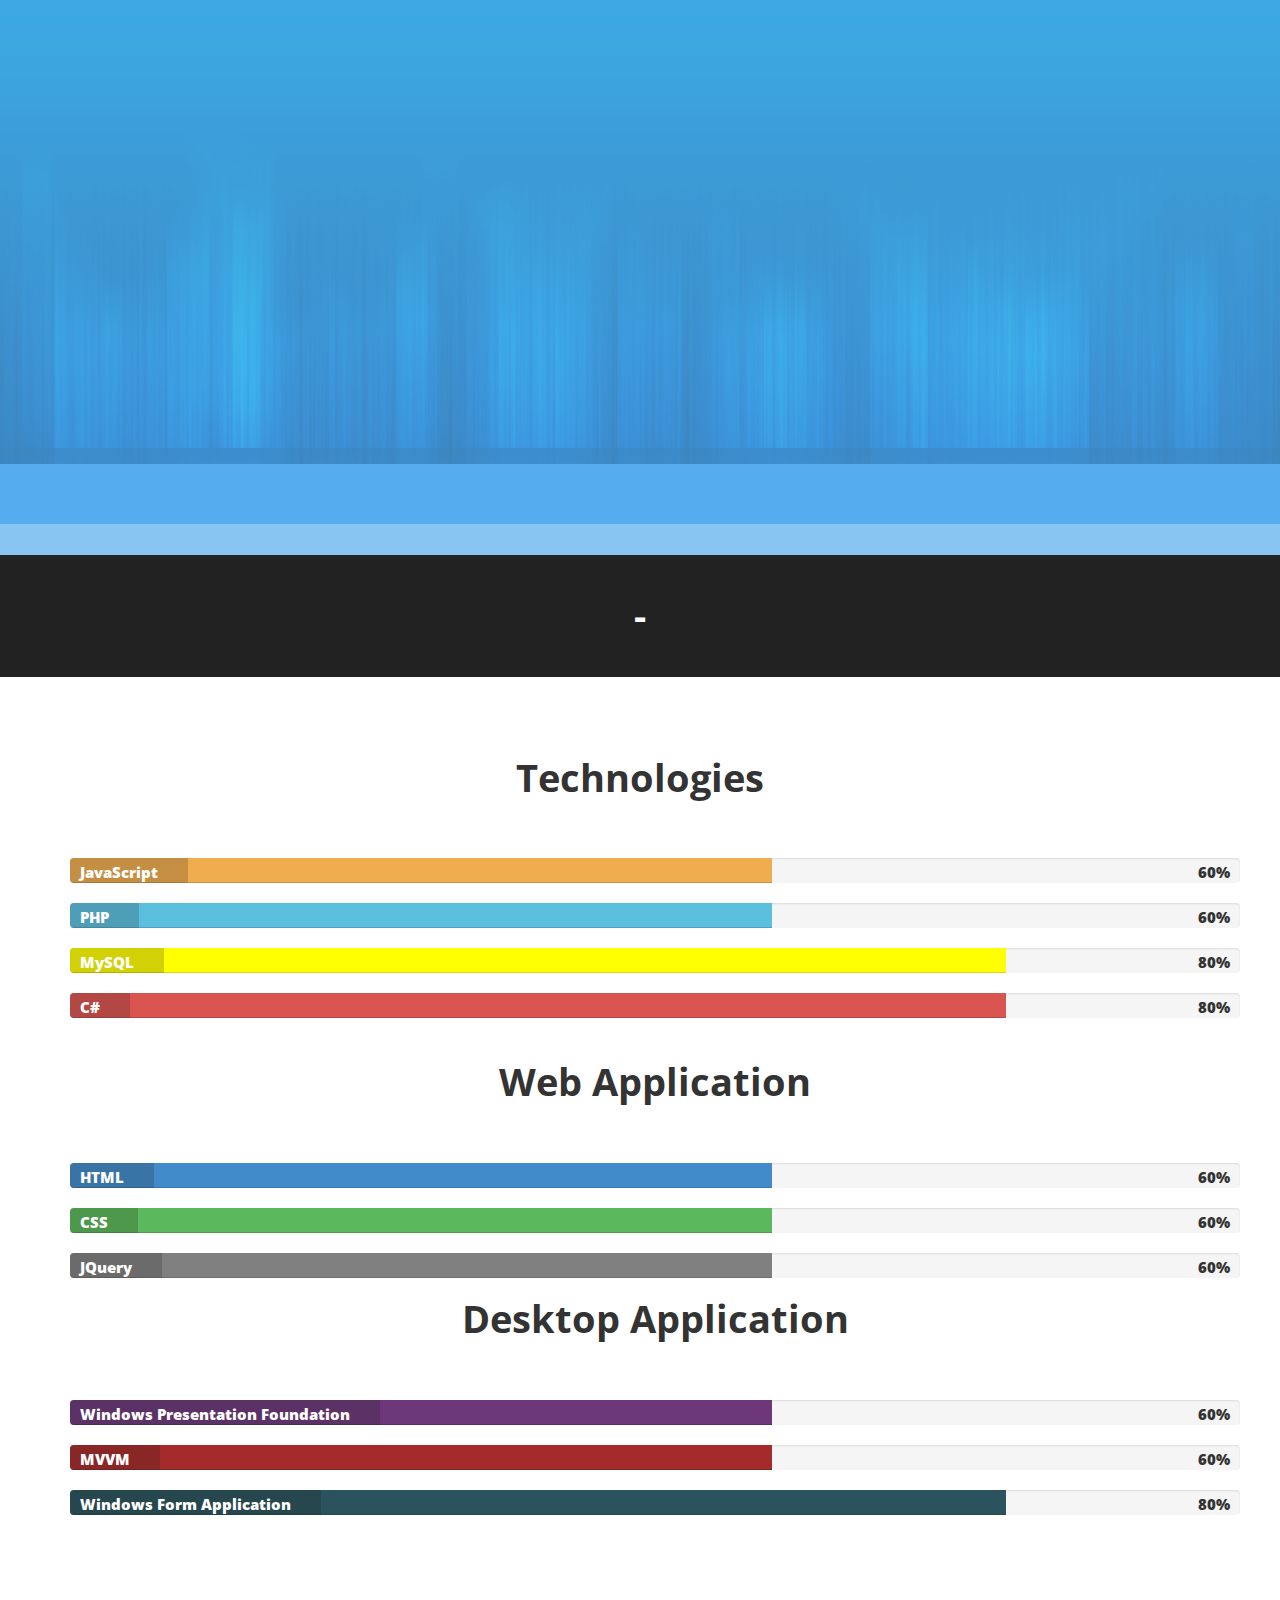
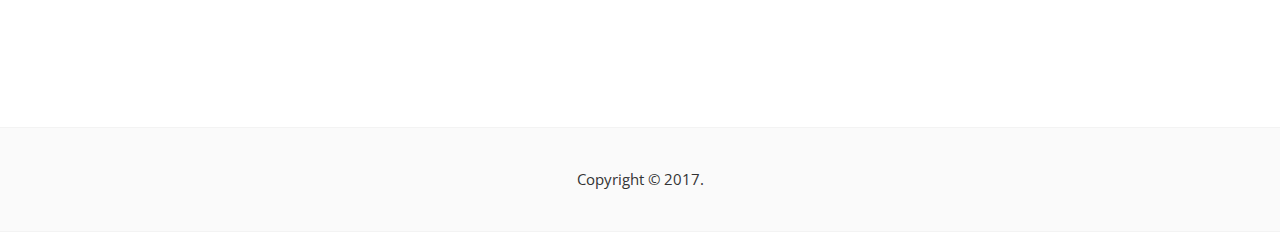
==== commit f1732b78: "VincentCommit" ====
--- a/index.html
+++ b/index.html
@@ -1,4 +1,4 @@
-<!DOCTYPE html>
+DOCTYPE html>
 <!--[if IE 9]> <html lang="en" class="ie9"> <![endif]-->
 <!--[if !IE]><!-->
 <html lang="en">
@@ -108,7 +108,7 @@
 		</header>
 		<div  class="section translucent-bg bg-image-2 pb-clear">
 				<div class="container">
-<<<<<<< HEAD
+
 					<h1 class="title text-center" id="Personal">-</h1>
 					<br><br><br>
 					<h1 align="Center"><span>About Me</span></h1>
@@ -124,11 +124,8 @@
 
 					<br><br><br><br>
 
-					<br><img src ="images\pic.png" border="solid:1px" style="width:21%"><h3><span Style ="font-color=blue">Name : </span>Vincent Cañezal</h3></img>
-=======
-					<h1 class="title text-center" id="Personal">-----</h1>
 					<br><img src ="images\pic.png" border="solid:1px" Style="width:21%"><h3><span style ="font-color=blue">Name : </span>Vincent Cañezal</h3></img>
->>>>>>> 6366dbe90ed4da36eba7962a559ea5af7ef5cd5a
+
 					<hr>
 					<br>
 					<ul style="list-style: none">
@@ -447,10 +444,10 @@
         </div>
        <div class="progress">
             <div class="progress-bar progress-bar-danger6" role="progressbar" aria-valuenow="20" aria-valuemin="0" aria-valuemax="100" style="width: 80%">
-                <span class="sr-only">60% Complete (danger)</span>
+                <span class="sr-only">80% Complete (danger)</span>
             </div>
             <span class="progress-type">Windows Form Application</span>
-            <span class="progress-completed">60%</span>
+            <span class="progress-completed">80%</span>
         </div>
 
 		
@@ -513,4 +510,3 @@
 		<script type="text/javascript" src="js/custom.js"></script>
 
 	</body>
-</html>
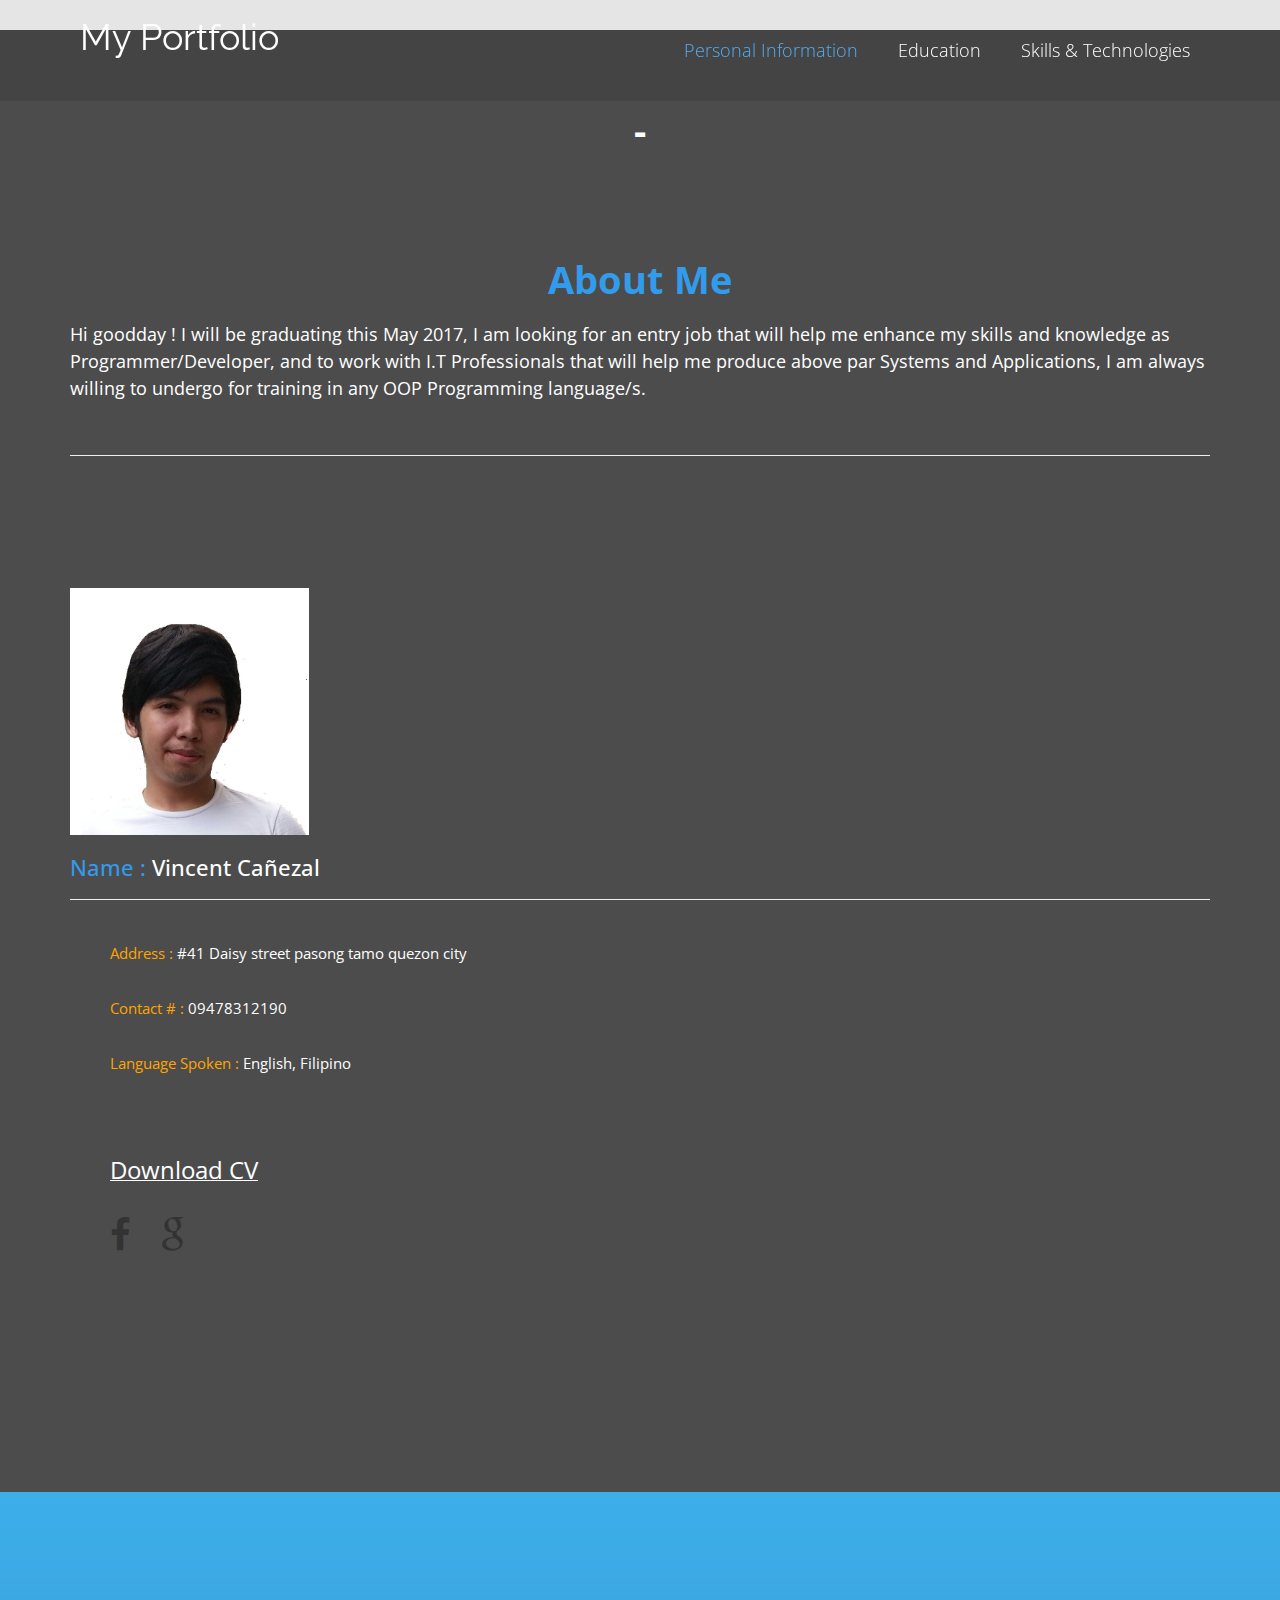
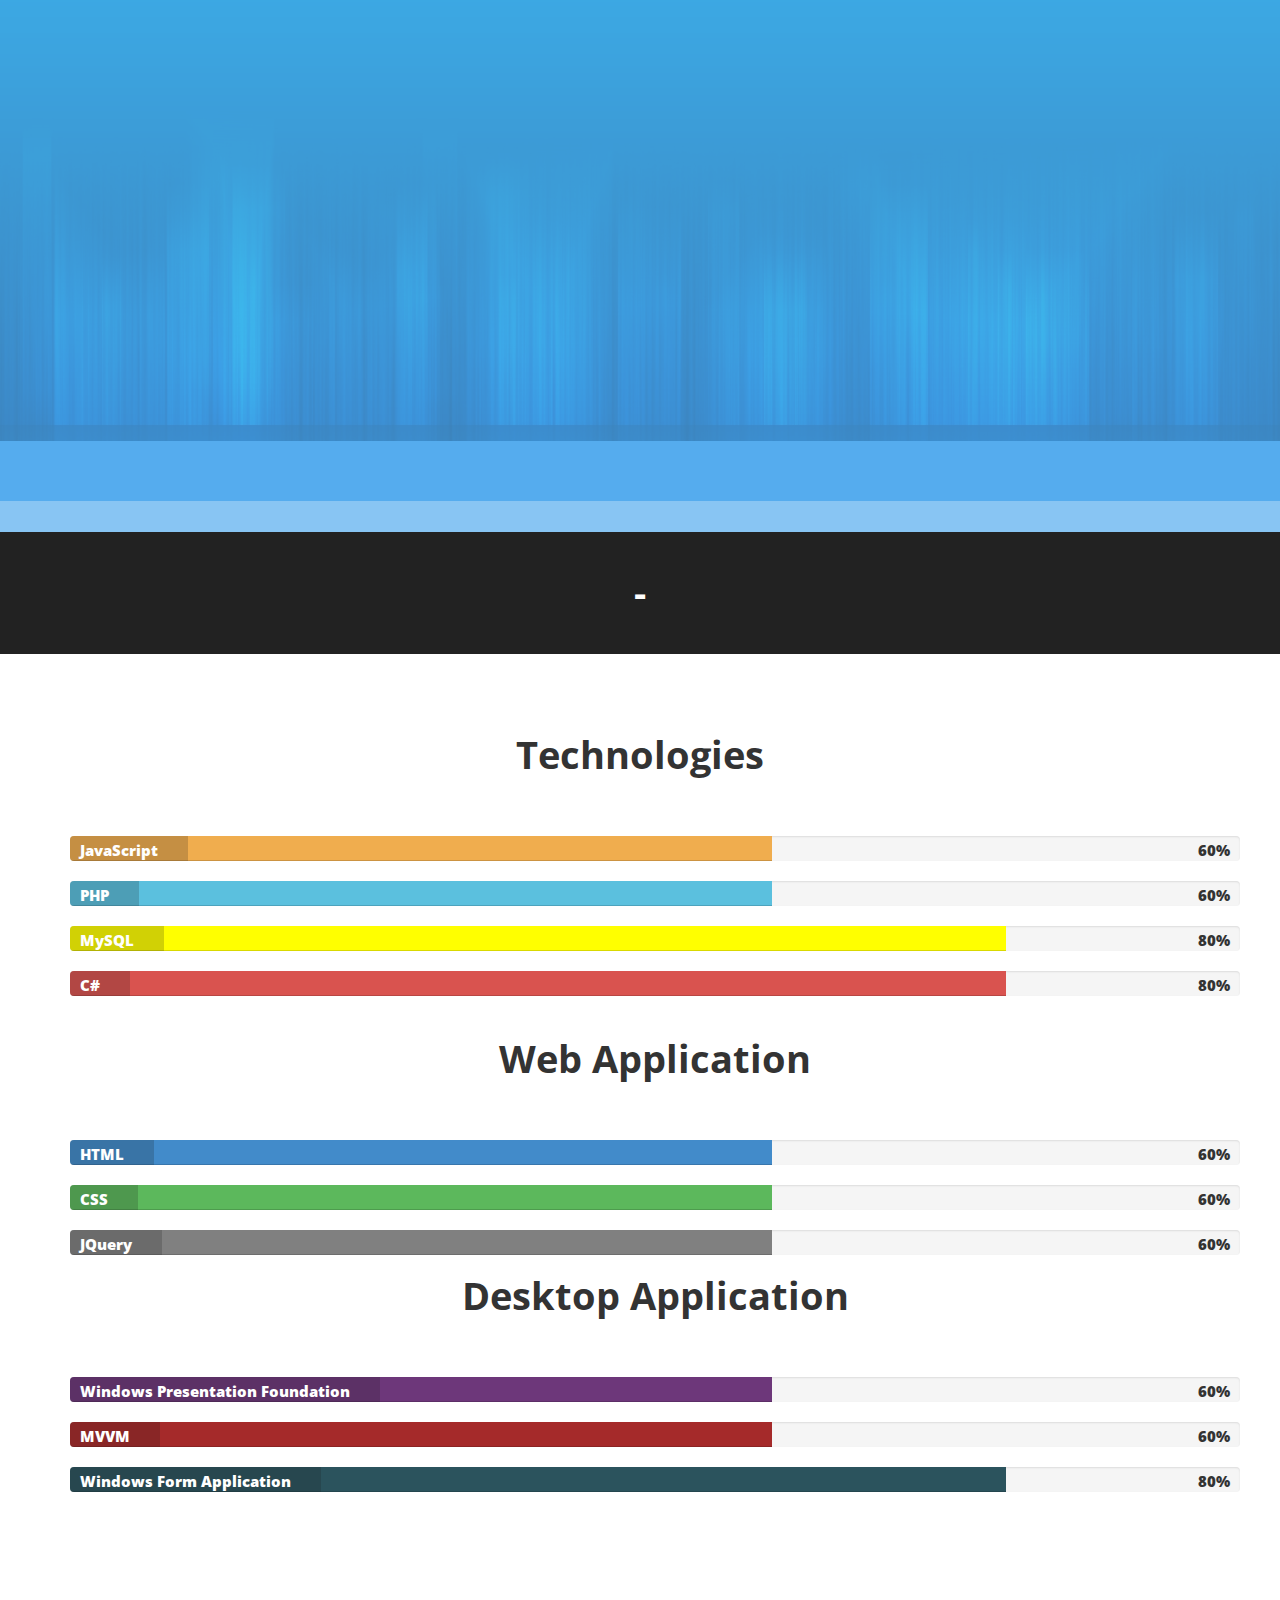
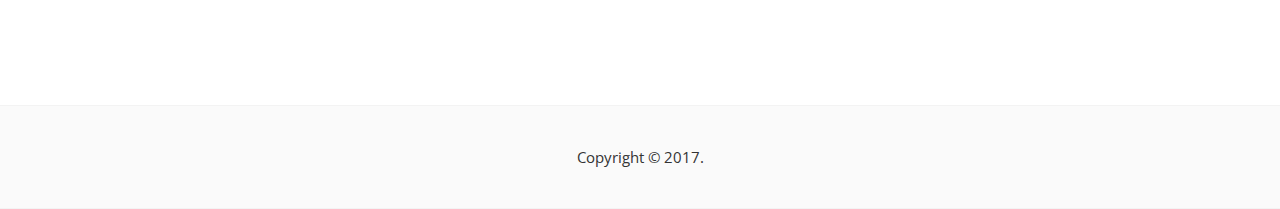
==== commit f58b526d: "kulang doctype" ====
--- a/index.html
+++ b/index.html
@@ -1,4 +1,4 @@
-DOCTYPE html>
+<DOCTYPE html>
 <!--[if IE 9]> <html lang="en" class="ie9"> <![endif]-->
 <!--[if !IE]><!-->
 <html lang="en">
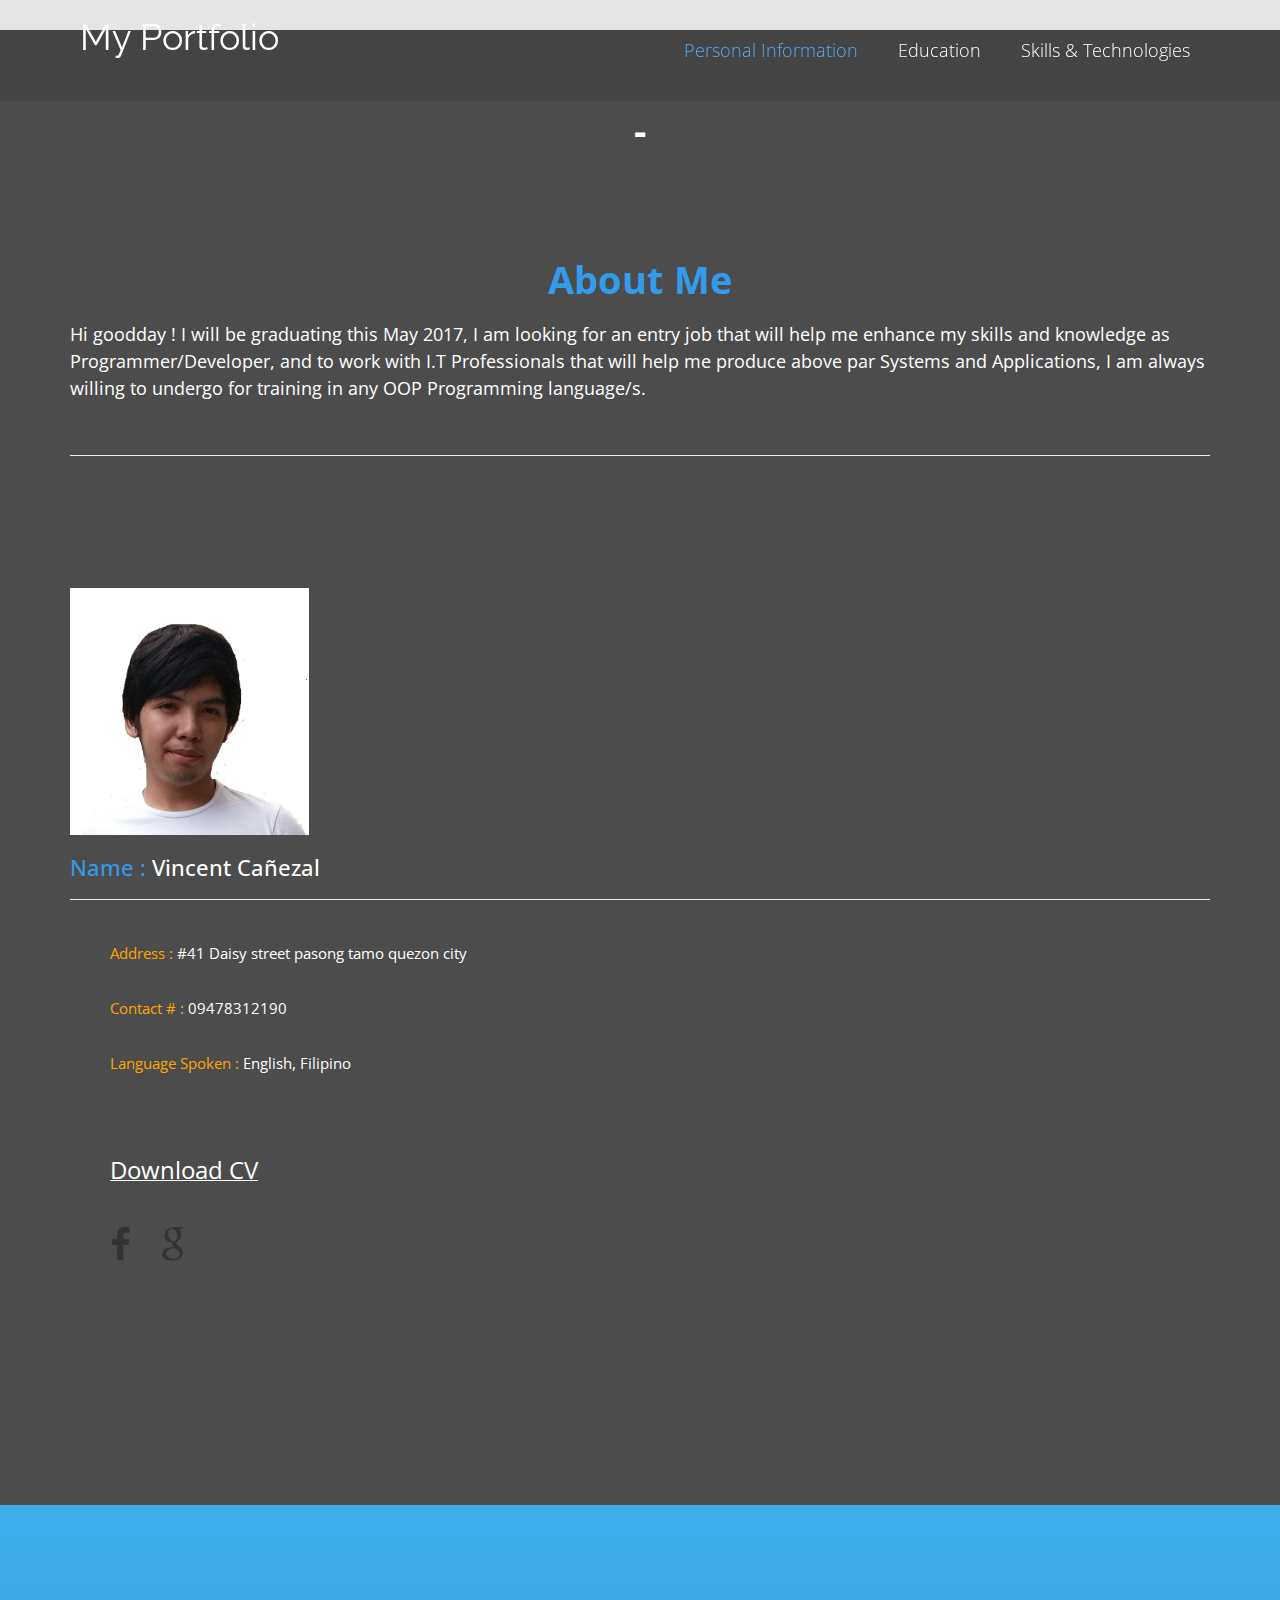
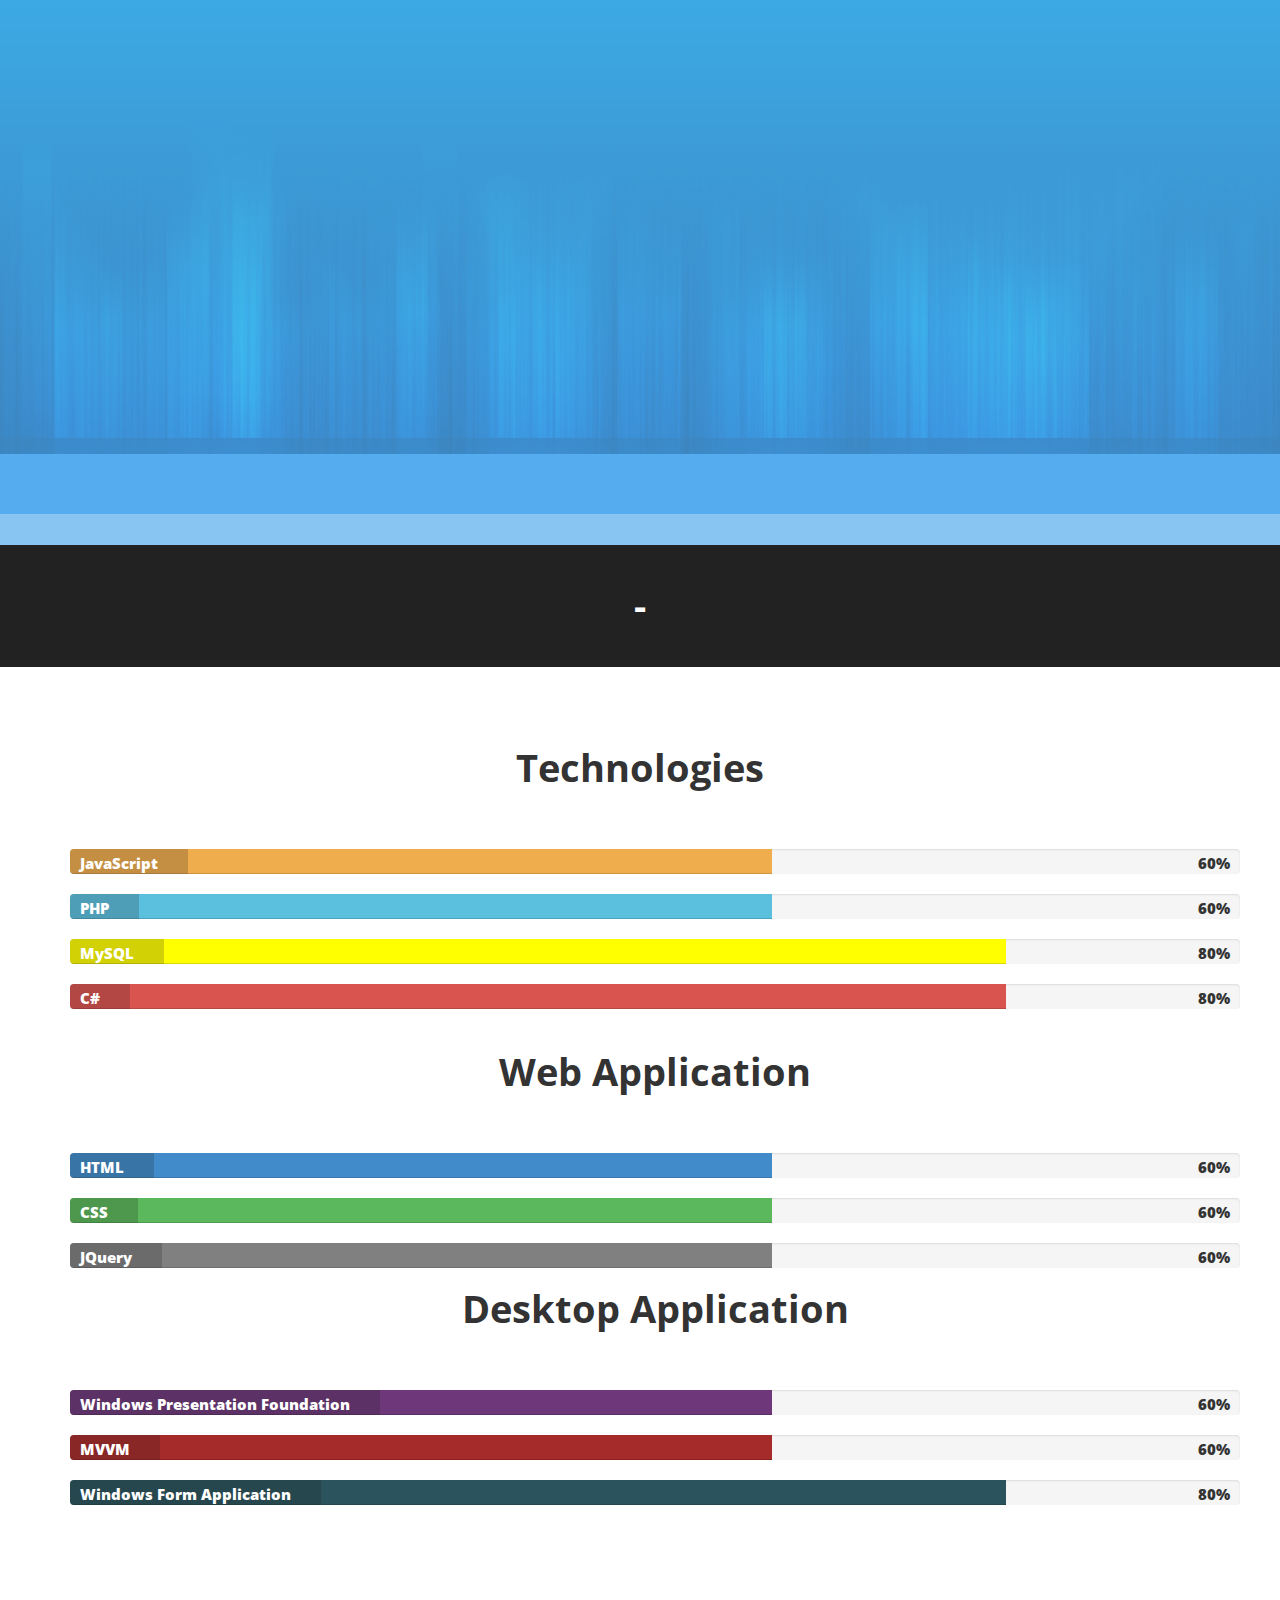
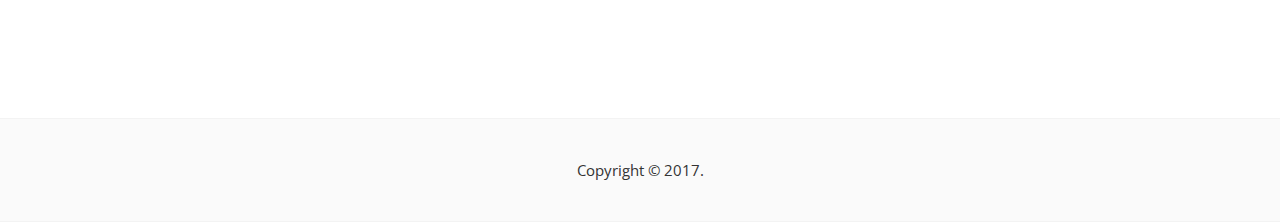
==== commit c122db50: "add !" ====
--- a/index.html
+++ b/index.html
@@ -1,4 +1,4 @@
-<DOCTYPE html>
+<!DOCTYPE html>
 <!--[if IE 9]> <html lang="en" class="ie9"> <![endif]-->
 <!--[if !IE]><!-->
 <html lang="en">
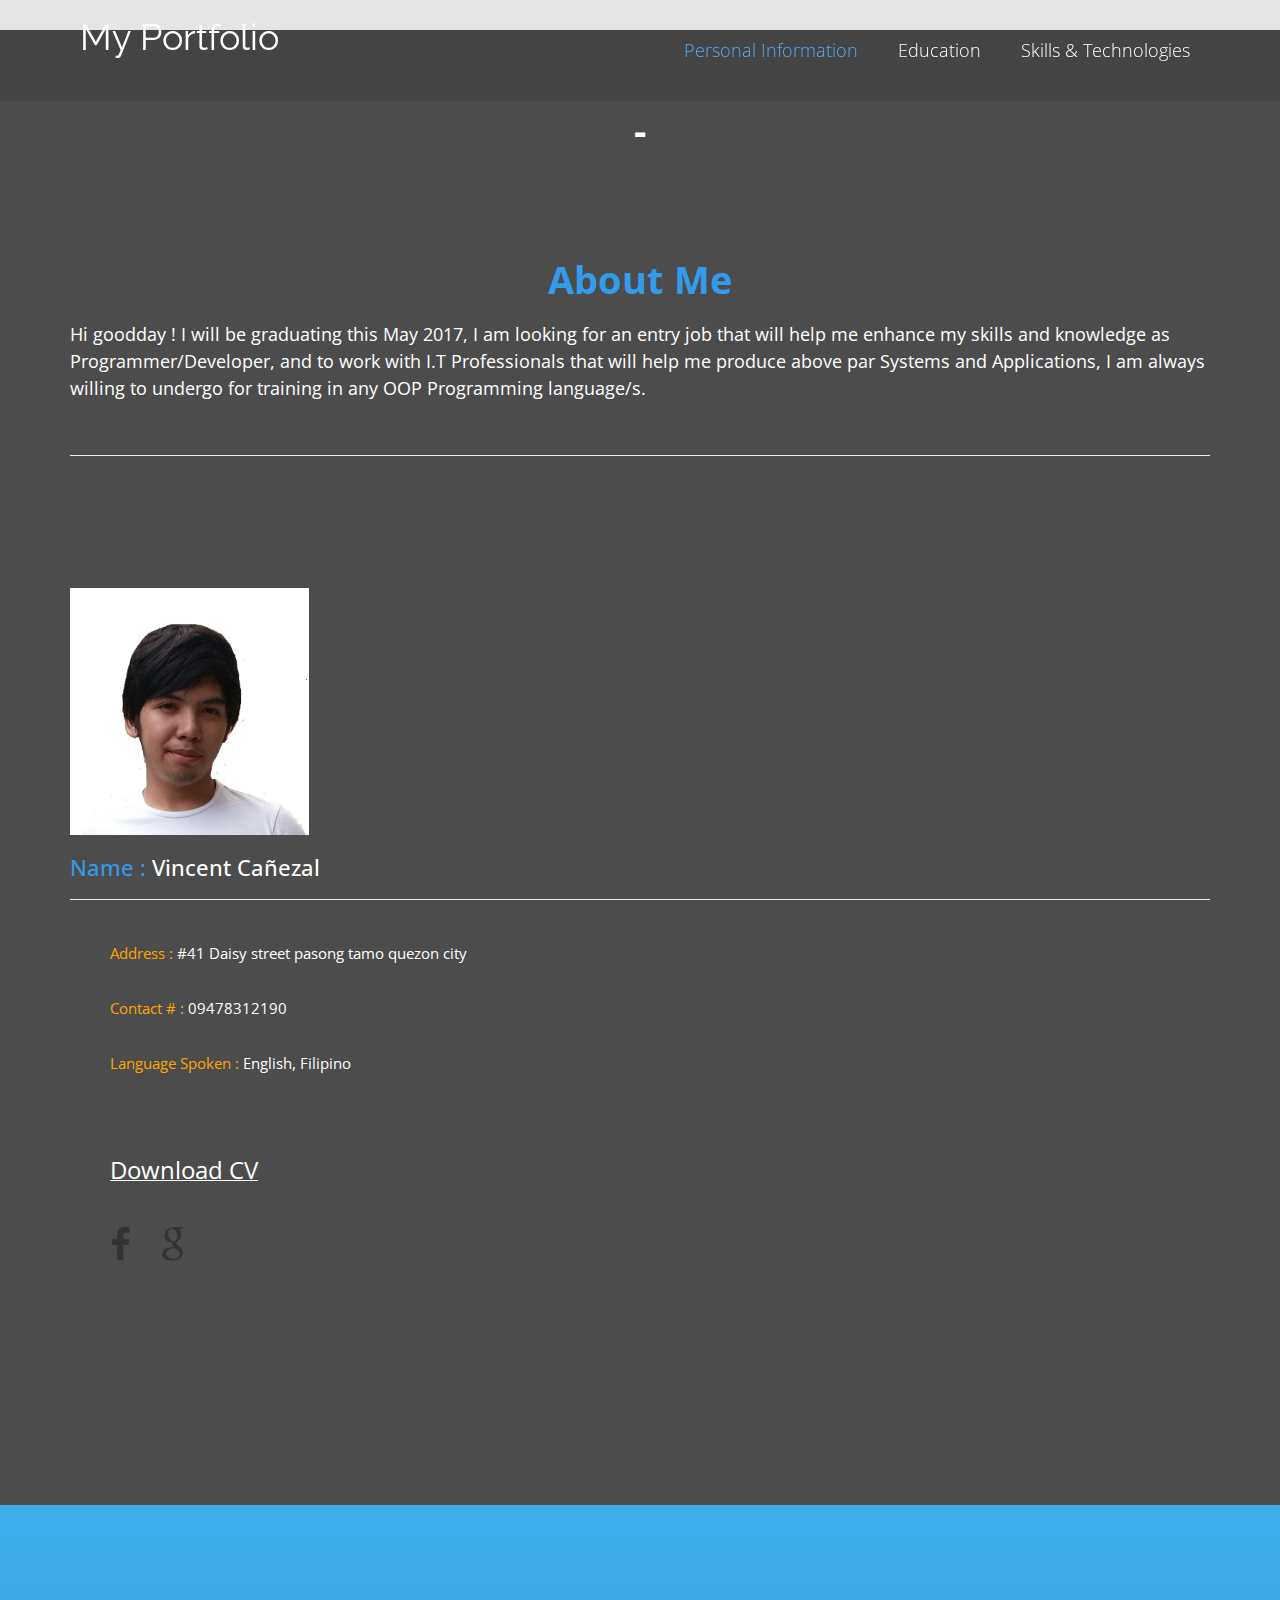
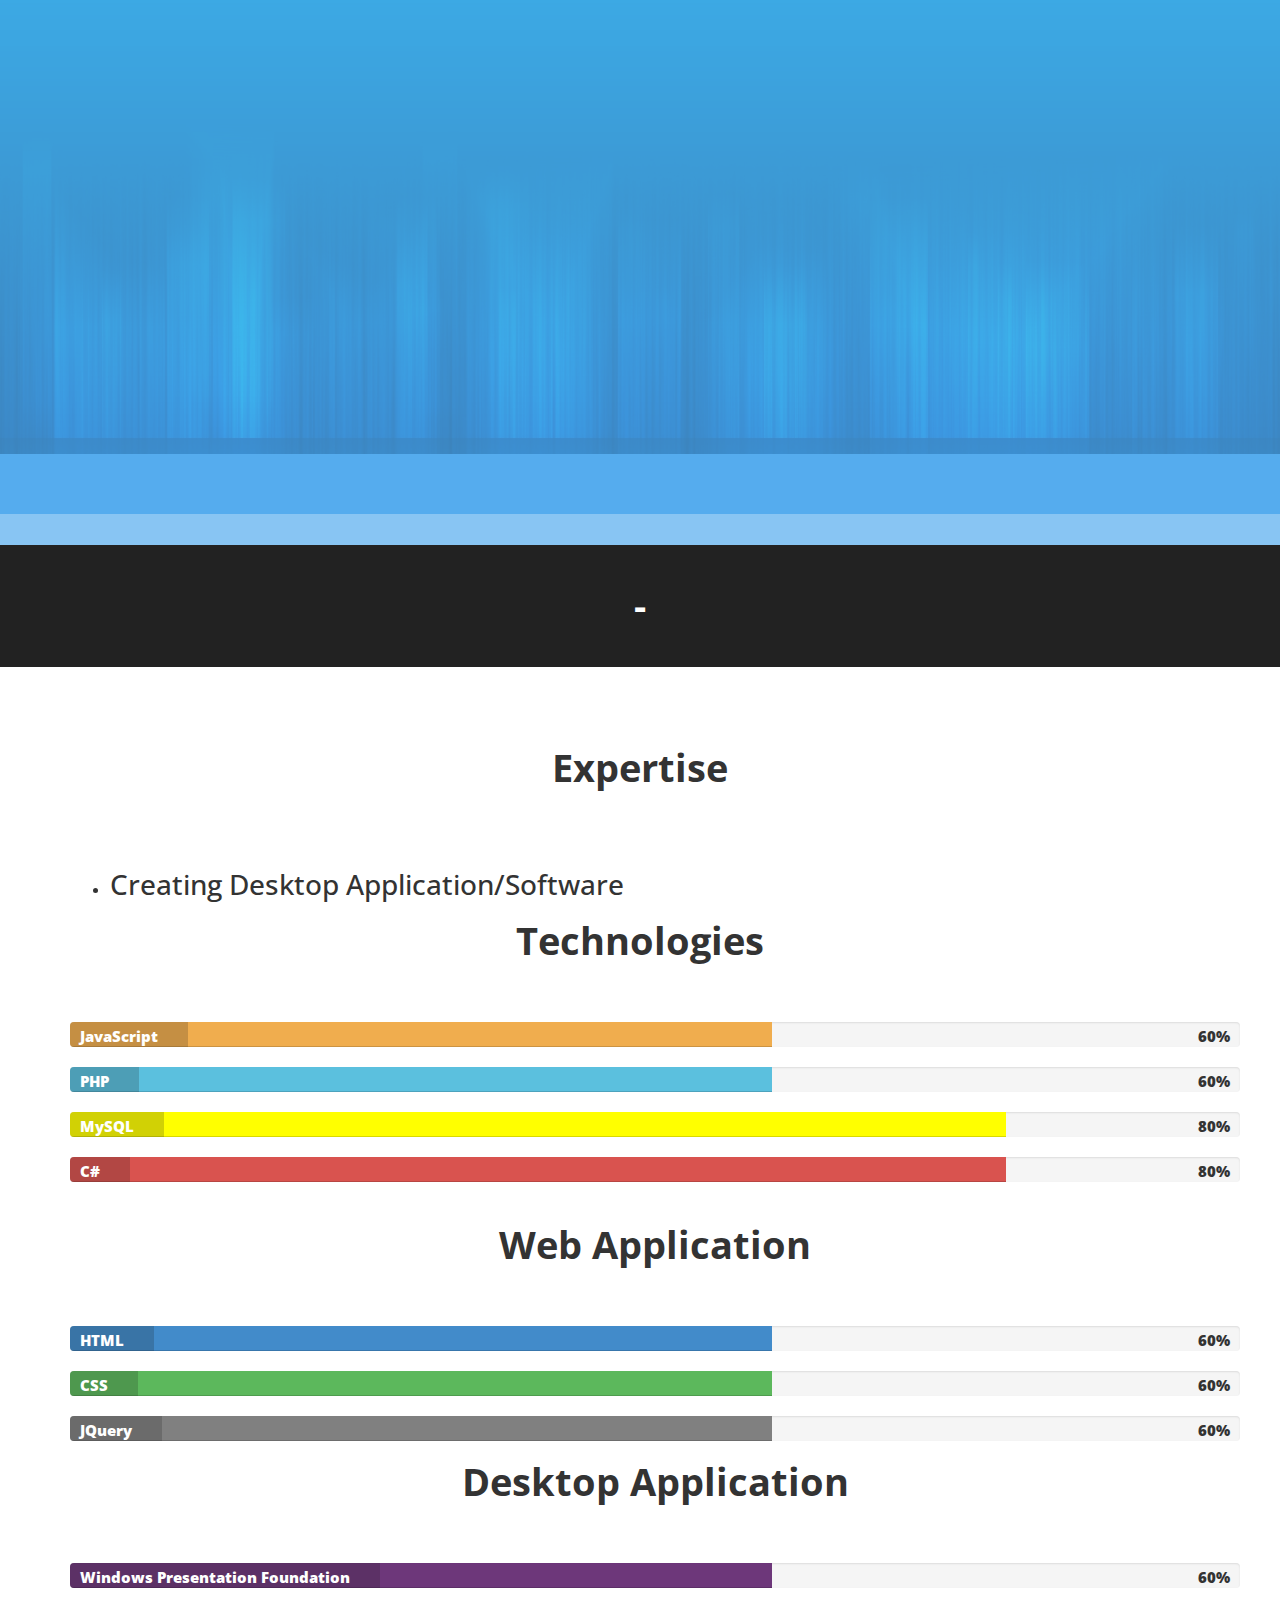
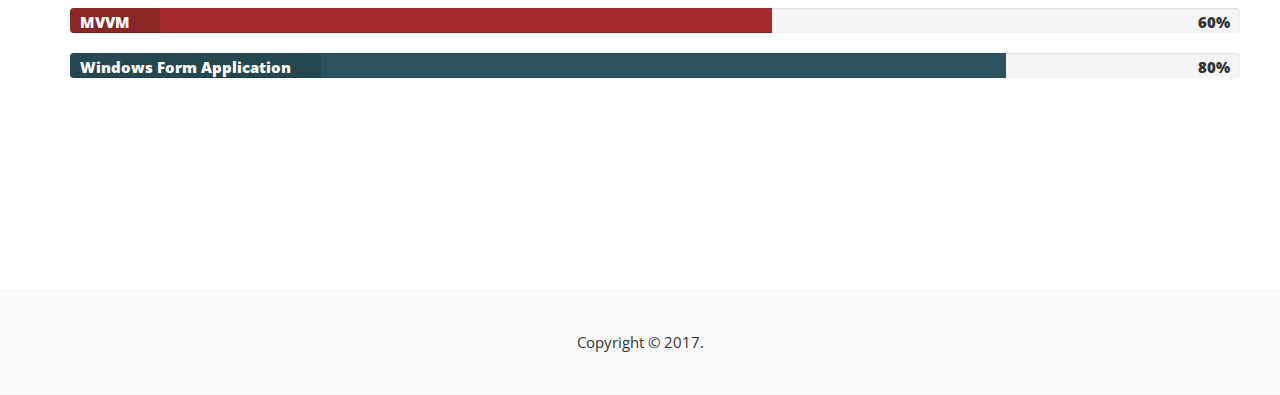
==== commit 1b885af7: "ab" ====
--- a/index.html
+++ b/index.html
@@ -5,7 +5,7 @@
 <!--<![endif]-->
 	<head>
 		<meta charset="utf-8">
-		<title>Cañezal Vincent
+		<title>Cañezal Vincent 
 		
 		</title>
 		<meta name="description" content="Worthy a Bootstrap-based, Responsive HTML5 Template">
@@ -358,7 +358,20 @@
 			<!-- ================ -->
 			<div class="footer section">
 				<div class="container">
-					<h1 class="title text-center" id="Skills">Technologies</h1>
+
+							<h1 class="title text-center" id="Skills">Expertise</h1>
+					<div class="space"></div>
+
+
+
+					<ul>
+						<li><h2>Creating Desktop Application/Software<h2></li>
+					</ul>
+					<h1 class="title text-center">Technologies</h1>
+
+
+
+
 					<div class="space"></div>
 												<div class="container">
 	<div class="row">
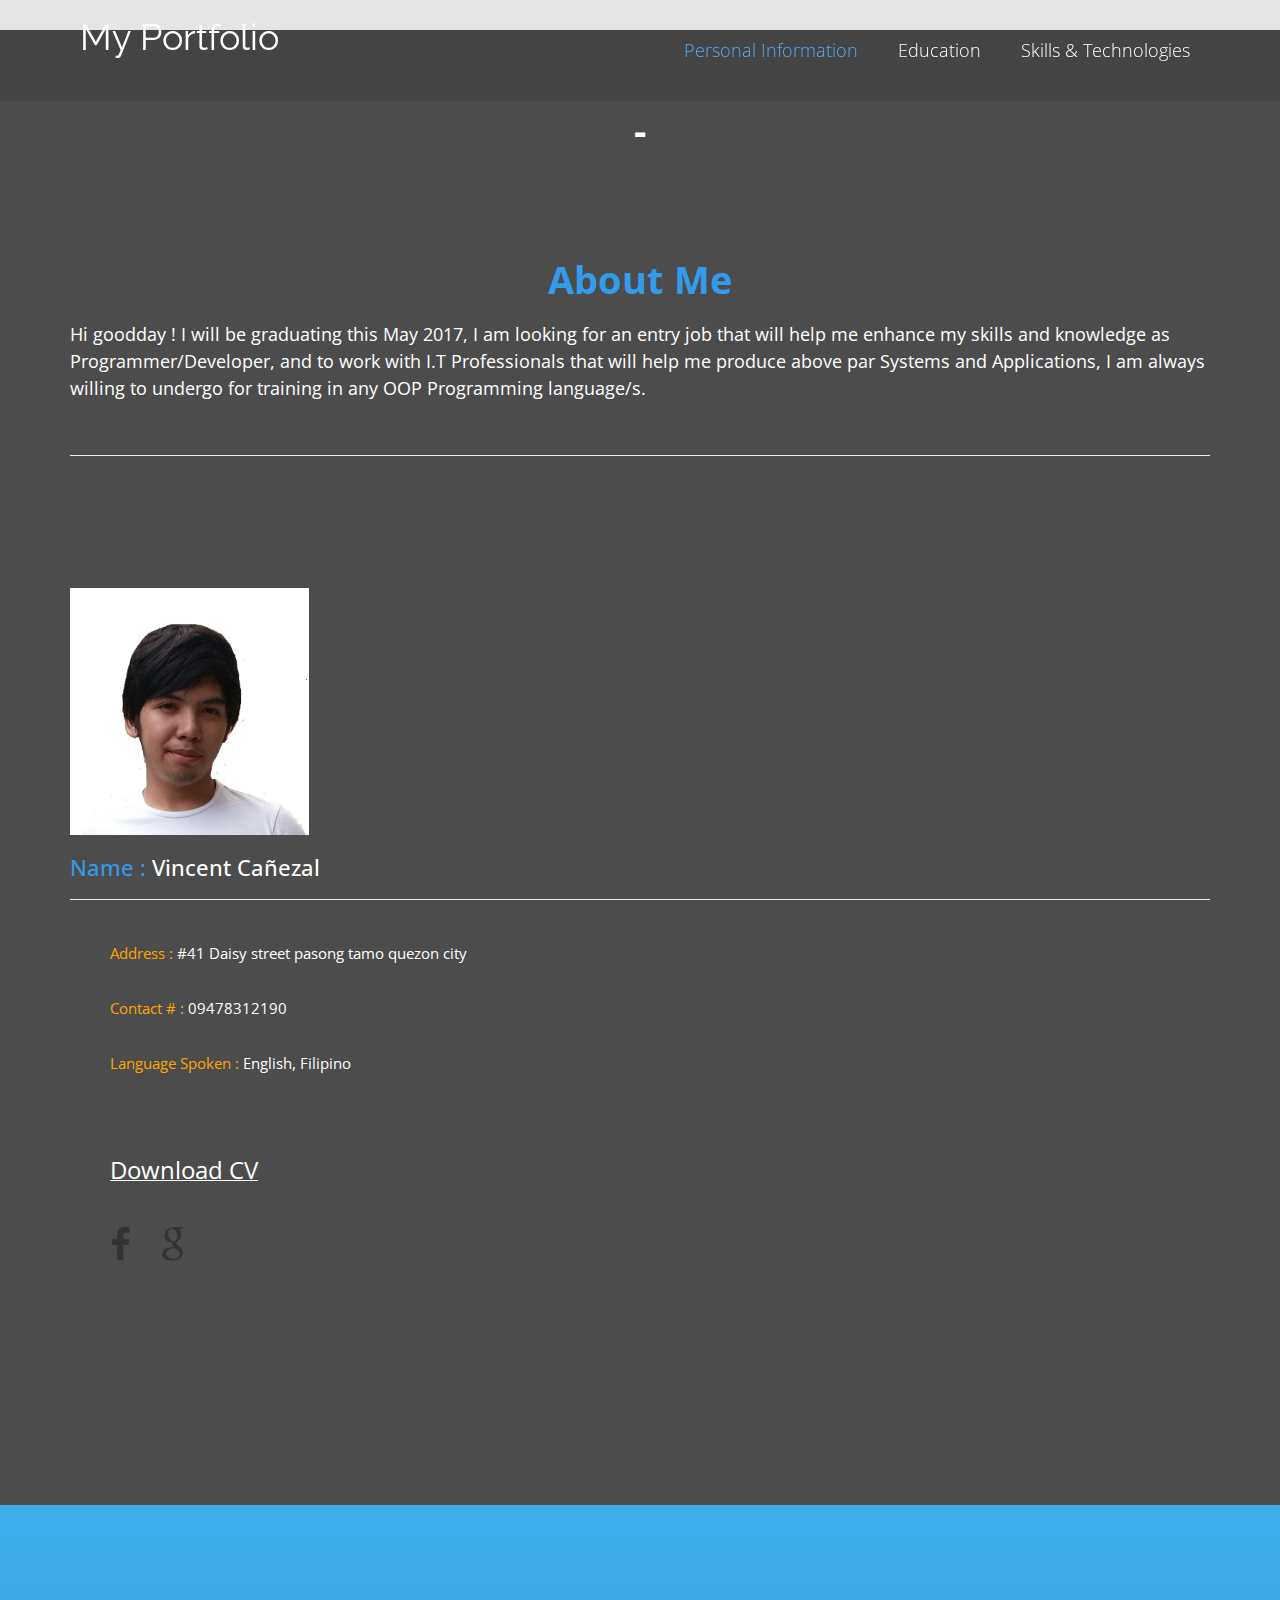
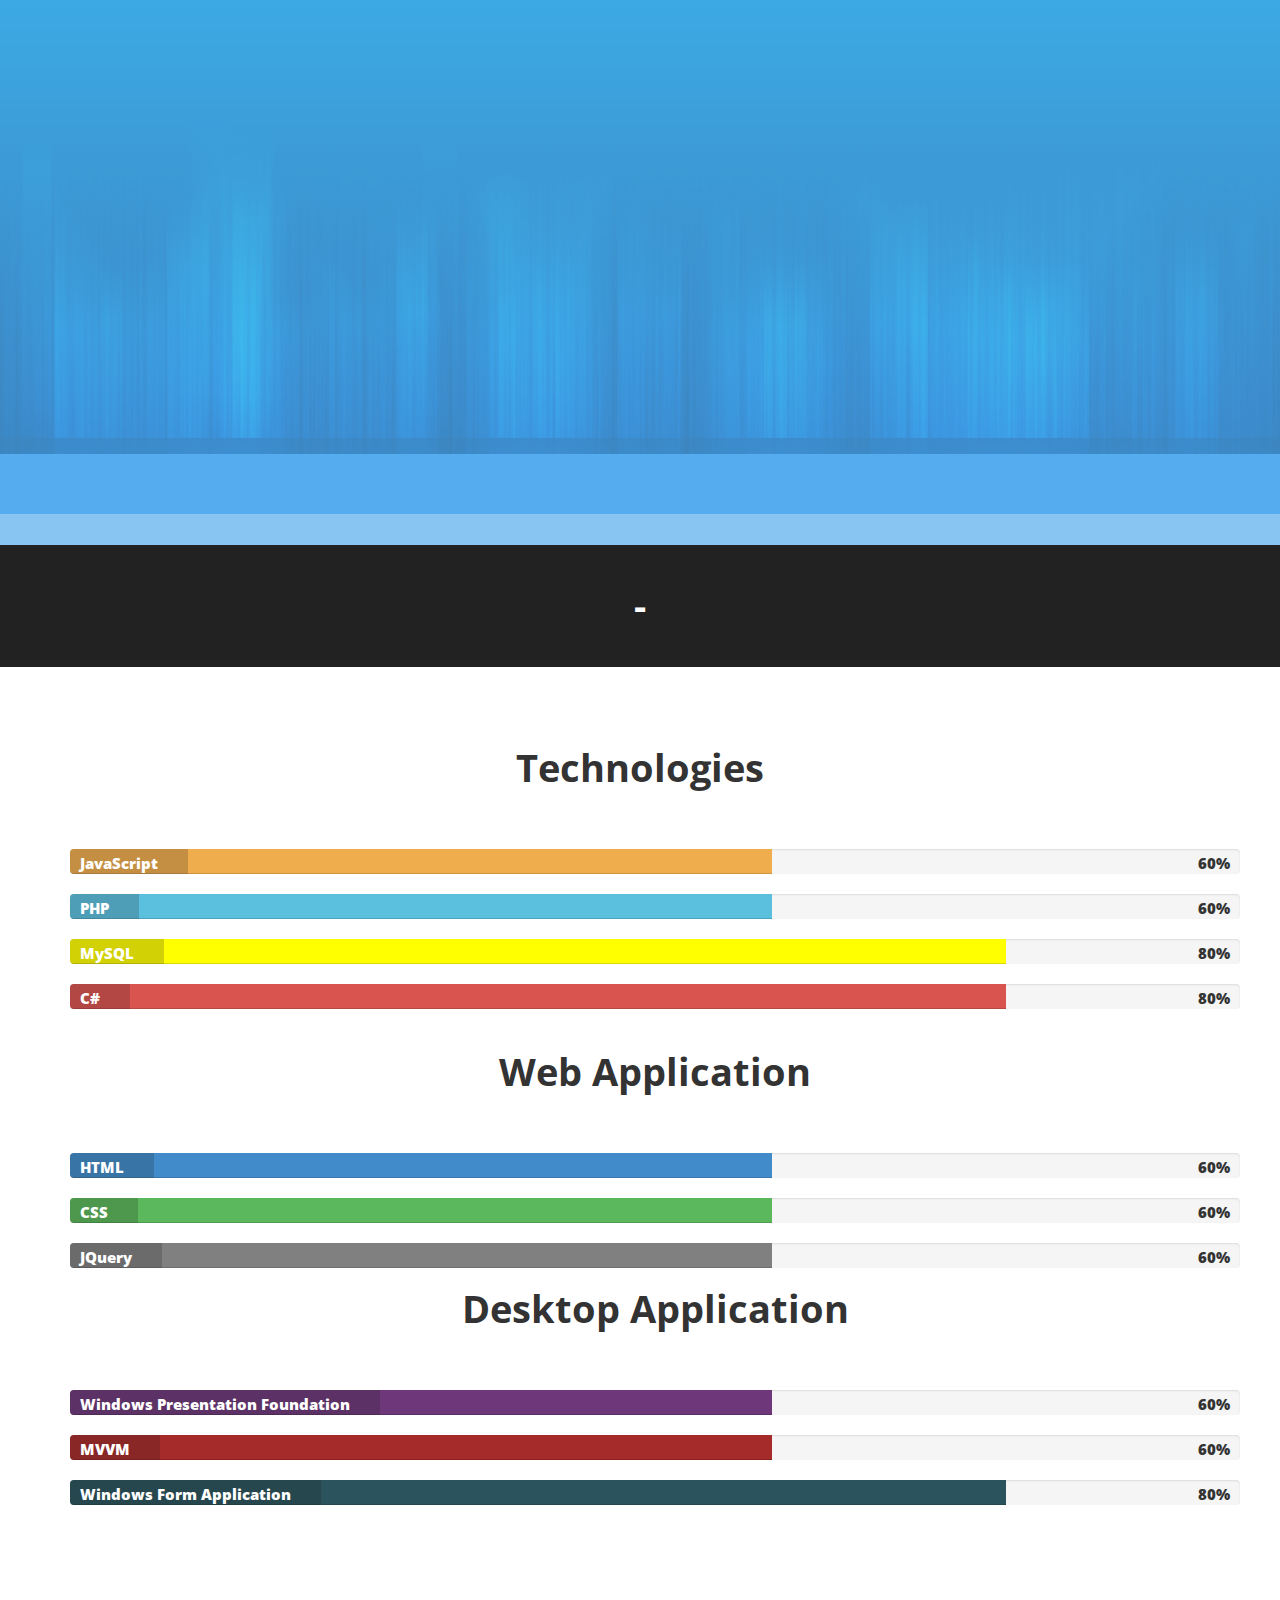
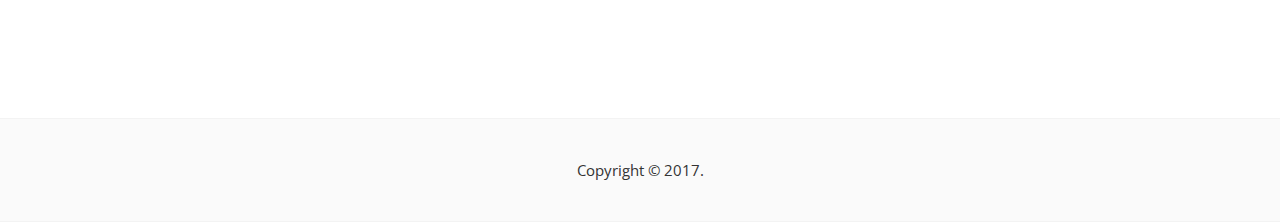
==== commit 2ec4f61b: "testingulet" ====
--- a/index.html
+++ b/index.html
@@ -359,14 +359,7 @@
 			<div class="footer section">
 				<div class="container">
 
-							<h1 class="title text-center" id="Skills">Expertise</h1>
-					<div class="space"></div>
-
-
-
-					<ul>
-						<li><h2>Creating Desktop Application/Software<h2></li>
-					</ul>
+				
 					<h1 class="title text-center">Technologies</h1>
 
 
